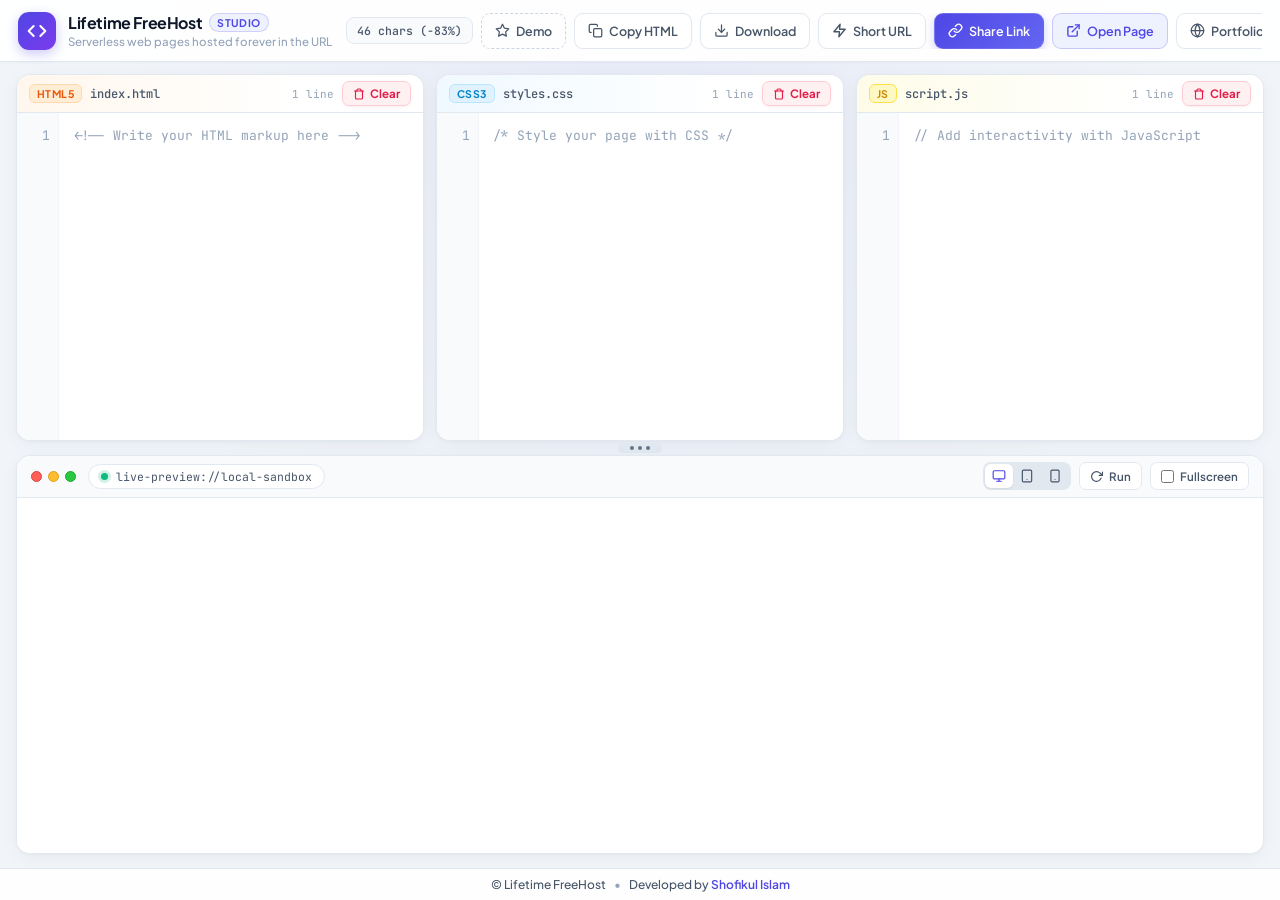
==== editor/index.html @ c0ef0c90 "first commit" ====
<!DOCTYPE html>
<html lang="en">

<head>
  <!-- Metadata -->
  <meta charset="UTF-8">
  <meta name="viewport" content="width=device-width, initial-scale=1.0, maximum-scale=5.0">
  <title>Lifetime FreeHost — Modern Code Playground</title>
  <link rel="shortcut icon" href="../favicon.ico">

  <!-- Fonts -->
  <link rel="preconnect" href="https://fonts.googleapis.com">
  <link rel="preconnect" href="https://fonts.gstatic.com" crossorigin>
  <link href="https://fonts.googleapis.com/css2?family=Plus+Jakarta+Sans:wght@400;500;600;700&family=JetBrains+Mono:wght@400;500&display=swap" rel="stylesheet">

  <!-- Styles -->
  <link rel="stylesheet" type="text/css" href="main.css">

  <!-- Scripts -->
  <script src="../b64.js" type="text/javascript"></script>
  <script src="../api.js" type="text/javascript"></script>
  <script src="editor.js" type="text/javascript"></script>
</head>

<body onload="initialize()">
  <div class="app-shell">
    <!-- Top Navigation Bar -->
    <header class="topbar">
      <div class="brand">
        <div class="brand-logo" aria-hidden="true">
          <svg width="20" height="20" viewBox="0 0 24 24" fill="none" stroke="currentColor" stroke-width="2.4" stroke-linecap="round" stroke-linejoin="round">
            <polyline points="16 18 22 12 16 6"></polyline>
            <polyline points="8 6 2 12 8 18"></polyline>
          </svg>
        </div>
        <div class="brand-info">
          <div class="brand-title-row">
            <h1>Lifetime FreeHost</h1>
            <span class="brand-badge">Studio</span>
          </div>
          <p class="brand-subtitle">Serverless web pages hosted forever in the URL</p>
        </div>
      </div>

      <!-- Segmented Tab Bar (Visible on Mobile/Tablet) -->
      <nav class="mobile-tabs" aria-label="Workspace panels">
        <button type="button" class="tab-btn active" data-tab="html" onclick="switchMobileTab('html')">
          <span class="tab-dot html-dot"></span>
          <span>HTML</span>
        </button>
        <button type="button" class="tab-btn" data-tab="css" onclick="switchMobileTab('css')">
          <span class="tab-dot css-dot"></span>
          <span>CSS</span>
        </button>
        <button type="button" class="tab-btn" data-tab="javascript" onclick="switchMobileTab('javascript')">
          <span class="tab-dot js-dot"></span>
          <span>JS</span>
        </button>
        <button type="button" class="tab-btn" data-tab="preview" onclick="switchMobileTab('preview')">
          <span class="tab-dot preview-dot"></span>
          <span>Preview</span>
        </button>
      </nav>

      <!-- Top Right Action Toolbar -->
      <div id="topright-buttons" class="toolbar-actions">
        <span class="url-counter" id="urlStats" title="Total characters in generated URL">0 chars</span>

        <button type="button" class="btn btn-ghost" onclick="loadStarterTemplate()" title="Load a sample template">
          <svg width="15" height="15" viewBox="0 0 24 24" fill="none" stroke="currentColor" stroke-width="2" stroke-linecap="round" stroke-linejoin="round">
            <polygon points="12 2 15.09 8.26 22 9.27 17 14.14 18.18 21.02 12 17.77 5.82 21.02 7 14.14 2 9.27 8.91 8.26 12 2"></polygon>
          </svg>
          <span class="btn-label">Demo</span>
        </button>

        <button type="button" class="btn btn-secondary" onclick="showCopyCodePrompt()" title="Copy compiled HTML code">
          <svg width="15" height="15" viewBox="0 0 24 24" fill="none" stroke="currentColor" stroke-width="2" stroke-linecap="round" stroke-linejoin="round">
            <rect x="9" y="9" width="13" height="13" rx="2" ry="2"></rect>
            <path d="M5 15H4a2 2 0 0 1-2-2V4a2 2 0 0 1 2-2h9a2 2 0 0 1 2 2v1"></path>
          </svg>
          <span class="btn-label">Copy HTML</span>
        </button>

        <a id="downloadLink" class="btn btn-secondary" href="" target="_blank" download="export.html" title="Download as HTML file">
          <svg width="15" height="15" viewBox="0 0 24 24" fill="none" stroke="currentColor" stroke-width="2" stroke-linecap="round" stroke-linejoin="round">
            <path d="M21 15v4a2 2 0 0 1-2 2H5a2 2 0 0 1-2-2v-4"></path>
            <polyline points="7 10 12 15 17 10"></polyline>
            <line x1="12" y1="15" x2="12" y2="3"></line>
          </svg>
          <span class="btn-label">Download</span>
        </a>

        <button type="button" class="btn btn-secondary" onclick="copyShortAliasLink()" title="Generate & copy ultra-short 5-character link (#abcde)">
          <svg width="15" height="15" viewBox="0 0 24 24" fill="none" stroke="currentColor" stroke-width="2.2" stroke-linecap="round" stroke-linejoin="round">
            <polygon points="13 2 3 14 12 14 11 22 21 10 12 10 13 2"></polygon>
          </svg>
          <span>Short URL</span>
        </button>

        <button type="button" class="btn btn-primary" onclick="copyShareLink()" title="Copy compressed portable URL to clipboard">
          <svg width="15" height="15" viewBox="0 0 24 24" fill="none" stroke="currentColor" stroke-width="2.2" stroke-linecap="round" stroke-linejoin="round">
            <path d="M10 13a5 5 0 0 0 7.54.54l3-3a5 5 0 0 0-7.07-7.07l-1.72 1.71"></path>
            <path d="M14 11a5 5 0 0 0-7.54-.54l-3 3a5 5 0 0 0 7.07 7.07l1.71-1.71"></path>
          </svg>
          <span>Share Link</span>
        </button>

        <a id="getLinkLink" class="btn btn-accent-outline" href="" target="_blank" rel="noopener" title="Open live page in new tab">
          <svg width="15" height="15" viewBox="0 0 24 24" fill="none" stroke="currentColor" stroke-width="2.2" stroke-linecap="round" stroke-linejoin="round">
            <path d="M18 13v6a2 2 0 0 1-2 2H5a2 2 0 0 1-2-2V8a2 2 0 0 1 2-2h6"></path>
            <polyline points="15 3 21 3 21 9"></polyline>
            <line x1="10" y1="14" x2="21" y2="3"></line>
          </svg>
          <span>Open Page</span>
        </a>

        <a class="btn btn-secondary hide-sm" href="https://xofikul.is-a.dev/" target="_blank" rel="noopener" title="Shofikul Islam — Portfolio">
          <svg width="15" height="15" viewBox="0 0 24 24" fill="none" stroke="currentColor" stroke-width="2" stroke-linecap="round" stroke-linejoin="round">
            <circle cx="12" cy="12" r="10"></circle>
            <line x1="2" y1="12" x2="22" y2="12"></line>
            <path d="M12 2a15.3 15.3 0 0 1 4 10 15.3 15.3 0 0 1-4 10 15.3 15.3 0 0 1-4-10 15.3 15.3 0 0 1 4-10z"></path>
          </svg>
          <span class="btn-label">Portfolio</span>
        </a>
      </div>
    </header>

    <!-- Main Bento Workspace -->
    <main class="workspace" id="workspace">
      <!-- Top row of code entry boxes -->
      <section id="textboxes" class="editors-grid" onkeyup="update()" oninput="update()">
        <!-- HTML Card -->
        <div class="editor-card active" data-pane="html">
          <div class="card-header html-header">
            <div class="card-title">
              <span class="lang-pill html-pill">HTML5</span>
              <span class="file-name">index.html</span>
            </div>
            <div class="card-meta">
              <span class="line-info" id="htmlLines">1 line</span>
              <button type="button" class="mini-clear-btn" onclick="clearPane('html')" title="Clear HTML code">
                <svg width="12" height="12" viewBox="0 0 24 24" fill="none" stroke="currentColor" stroke-width="2.3" stroke-linecap="round" stroke-linejoin="round">
                  <polyline points="3 6 5 6 21 6"></polyline>
                  <path d="M19 6v14a2 2 0 0 1-2 2H7a2 2 0 0 1-2-2V6m3 0V4a2 2 0 0 1 2-2h4a2 2 0 0 1 2 2v2"></path>
                </svg>
                <span>Clear</span>
              </button>
            </div>
          </div>
          <div class="code-area">
            <div class="line-numbers" id="htmlGutter" aria-hidden="true">1</div>
            <textarea id="html" placeholder="<!-- Write your HTML markup here -->" rows="9" spellcheck="false" autocapitalize="off" autocomplete="off" autocorrect="off"></textarea>
          </div>
        </div>

        <!-- CSS Card -->
        <div class="editor-card" data-pane="css">
          <div class="card-header css-header">
            <div class="card-title">
              <span class="lang-pill css-pill">CSS3</span>
              <span class="file-name">styles.css</span>
            </div>
            <div class="card-meta">
              <span class="line-info" id="cssLines">1 line</span>
              <button type="button" class="mini-clear-btn" onclick="clearPane('css')" title="Clear CSS code">
                <svg width="12" height="12" viewBox="0 0 24 24" fill="none" stroke="currentColor" stroke-width="2.3" stroke-linecap="round" stroke-linejoin="round">
                  <polyline points="3 6 5 6 21 6"></polyline>
                  <path d="M19 6v14a2 2 0 0 1-2 2H7a2 2 0 0 1-2-2V6m3 0V4a2 2 0 0 1 2-2h4a2 2 0 0 1 2 2v2"></path>
                </svg>
                <span>Clear</span>
              </button>
            </div>
          </div>
          <div class="code-area">
            <div class="line-numbers" id="cssGutter" aria-hidden="true">1</div>
            <textarea id="css" placeholder="/* Style your page with CSS */" rows="9" spellcheck="false" autocapitalize="off" autocomplete="off" autocorrect="off"></textarea>
          </div>
        </div>

        <!-- JavaScript Card -->
        <div class="editor-card" data-pane="javascript">
          <div class="card-header js-header">
            <div class="card-title">
              <span class="lang-pill js-pill">JS</span>
              <span class="file-name">script.js</span>
            </div>
            <div class="card-meta">
              <span class="line-info" id="jsLines">1 line</span>
              <button type="button" class="mini-clear-btn" onclick="clearPane('javascript')" title="Clear JavaScript code">
                <svg width="12" height="12" viewBox="0 0 24 24" fill="none" stroke="currentColor" stroke-width="2.3" stroke-linecap="round" stroke-linejoin="round">
                  <polyline points="3 6 5 6 21 6"></polyline>
                  <path d="M19 6v14a2 2 0 0 1-2 2H7a2 2 0 0 1-2-2V6m3 0V4a2 2 0 0 1 2-2h4a2 2 0 0 1 2 2v2"></path>
                </svg>
                <span>Clear</span>
              </button>
            </div>
          </div>
          <div class="code-area">
            <div class="line-numbers" id="jsGutter" aria-hidden="true">1</div>
            <textarea id="javascript" placeholder="// Add interactivity with JavaScript" rows="9" spellcheck="false" autocapitalize="off" autocomplete="off" autocorrect="off"></textarea>
          </div>
        </div>
      </section>

      <!-- Draggable Split Divider -->
      <div class="resizer" id="dragResizer" title="Drag to adjust editor & preview height">
        <div class="resizer-grip">
          <span></span><span></span><span></span>
        </div>
      </div>

      <!-- Browser-Style Live Preview Card -->
      <section class="preview-card" id="previewSection" data-pane="preview">
        <div class="browser-toolbar">
          <div class="browser-left">
            <div class="window-dots" aria-hidden="true">
              <span class="dot dot-close"></span>
              <span class="dot dot-min"></span>
              <span class="dot dot-max"></span>
            </div>
            <div class="address-bar">
              <span class="live-pulse"></span>
              <span class="address-text">live-preview://local-sandbox</span>
            </div>
          </div>

          <!-- Responsive Viewport Presets + Zen Toggle -->
          <div id="bottomleft-buttons" class="browser-actions">
            <div class="viewport-group" role="group" aria-label="Preview size">
              <button type="button" class="vp-btn active" data-vp="100%" onclick="setPreviewWidth('100%', this)" title="Full Desktop Width">
                <svg width="14" height="14" viewBox="0 0 24 24" fill="none" stroke="currentColor" stroke-width="2" stroke-linecap="round" stroke-linejoin="round">
                  <rect x="2" y="3" width="20" height="14" rx="2" ry="2"></rect>
                  <line x1="8" y1="21" x2="16" y2="21"></line>
                  <line x1="12" y1="17" x2="12" y2="21"></line>
                </svg>
              </button>
              <button type="button" class="vp-btn" data-vp="768px" onclick="setPreviewWidth('768px', this)" title="Tablet Width (768px)">
                <svg width="14" height="14" viewBox="0 0 24 24" fill="none" stroke="currentColor" stroke-width="2" stroke-linecap="round" stroke-linejoin="round">
                  <rect x="4" y="2" width="16" height="20" rx="2" ry="2"></rect>
                  <line x1="12" y1="18" x2="12.01" y2="18"></line>
                </svg>
              </button>
              <button type="button" class="vp-btn" data-vp="390px" onclick="setPreviewWidth('390px', this)" title="Mobile Width (390px)">
                <svg width="14" height="14" viewBox="0 0 24 24" fill="none" stroke="currentColor" stroke-width="2" stroke-linecap="round" stroke-linejoin="round">
                  <rect x="5" y="2" width="14" height="20" rx="2" ry="2"></rect>
                  <line x1="12" y1="18" x2="12.01" y2="18"></line>
                </svg>
              </button>
            </div>

            <button type="button" class="preview-ctrl-btn" onclick="update()" title="Reload Preview">
              <svg width="13" height="13" viewBox="0 0 24 24" fill="none" stroke="currentColor" stroke-width="2.2" stroke-linecap="round" stroke-linejoin="round">
                <polyline points="23 4 23 10 17 10"></polyline>
                <path d="M20.49 15a9 9 0 1 1-2.12-9.36L23 10"></path>
              </svg>
              <span>Run</span>
            </button>

            <label for="hide" class="zen-pill" title="Expand preview to full screen">
              <input type="checkbox" id="hide" onclick="hideButtons(this)" />
              <span>Fullscreen</span>
            </label>
          </div>
        </div>

        <div class="iframe-stage" id="iframeStage">
          <iframe id="previewFrame" title="Live Page Preview"></iframe>
        </div>
      </section>
    </main>

    <!-- Footer -->
    <footer class="app-footer">
      <span>&copy; Lifetime FreeHost</span>
      <span class="footer-dot">&bull;</span>
      <span>Developed by <a href="https://xofikul.is-a.dev/" target="_blank" rel="noopener">Shofikul Islam</a></span>
    </footer>
  </div>

  <!-- Toast Notification -->
  <div id="toast" class="toast" role="status" aria-live="polite"></div>
</body>

</html>
---- editor/main.css ----
:root {
  --bg-canvas: #f1f5f9;
  --bg-surface: #ffffff;
  --bg-subtle: #f8fafc;
  --bg-gutter: #f8fafc;
  --border-light: #e2e8f0;
  --border-hover: #cbd5e1;
  --text-main: #0f172a;
  --text-secondary: #475569;
  --text-muted: #94a3b8;
  --accent: #4f46e5;
  --accent-hover: #4338ca;
  --accent-soft: #eef2ff;
  --html-accent: #ea580c;
  --html-bg: #fff7ed;
  --html-border: #fed7aa;
  --css-accent: #0284c7;
  --css-bg: #f0f9ff;
  --css-border: #bae6fd;
  --js-accent: #ca8a04;
  --js-bg: #fefce8;
  --js-border: #fde047;
  --preview-accent: #10b981;
  --shadow-card: 0 4px 20px -2px rgba(15, 23, 42, 0.05), 0 1px 3px rgba(15, 23, 42, 0.03);
  --shadow-focus: 0 0 0 3px rgba(79, 70, 229, 0.14);
  --radius-card: 14px;
  --font-sans: 'Plus Jakarta Sans', -apple-system, BlinkMacSystemFont, 'Segoe UI', Roboto, sans-serif;
  --font-mono: 'JetBrains Mono', ui-monospace, SFMono-Regular, Menlo, Monaco, Consolas, monospace;
}

* {
  margin: 0;
  padding: 0;
  box-sizing: border-box;
}

html,
body {
  height: 100%;
  width: 100%;
  overflow: hidden;
  background-color: var(--bg-canvas);
  background-image: radial-gradient(at 50% 0%, rgba(79, 70, 229, 0.06) 0px, transparent 60%);
  color: var(--text-main);
  font-family: var(--font-sans);
  -webkit-font-smoothing: antialiased;
}

.app-shell {
  display: flex;
  flex-direction: column;
  height: 100dvh;
  width: 100%;
}

/* ==========================================================================
   Top Navigation Bar
   ========================================================================== */

.topbar {
  display: flex;
  align-items: center;
  justify-content: space-between;
  gap: 14px;
  padding: 10px 18px;
  min-height: 62px;
  background: rgba(255, 255, 255, 0.92);
  backdrop-filter: blur(12px);
  -webkit-backdrop-filter: blur(12px);
  border-bottom: 1px solid var(--border-light);
  box-shadow: 0 1px 2px rgba(15, 23, 42, 0.03);
  z-index: 30;
}

.brand {
  display: flex;
  align-items: center;
  gap: 12px;
  flex-shrink: 0;
}

.brand-logo {
  display: flex;
  align-items: center;
  justify-content: center;
  width: 38px;
  height: 38px;
  border-radius: 11px;
  background: linear-gradient(135deg, #4f46e5 0%, #7c3aed 100%);
  color: #ffffff;
  box-shadow: 0 4px 12px rgba(79, 70, 229, 0.28);
}

.brand-info {
  display: flex;
  flex-direction: column;
  gap: 1px;
}

.brand-title-row {
  display: flex;
  align-items: center;
  gap: 7px;
}

.brand-title-row h1 {
  font-size: 16px;
  font-weight: 700;
  letter-spacing: -0.025em;
  color: var(--text-main);
}

.brand-badge {
  font-size: 10.5px;
  font-weight: 700;
  text-transform: uppercase;
  letter-spacing: 0.04em;
  padding: 2px 7px;
  border-radius: 999px;
  background: var(--accent-soft);
  color: var(--accent);
  border: 1px solid rgba(79, 70, 229, 0.2);
}

.brand-subtitle {
  font-size: 11.5px;
  color: var(--text-muted);
  font-weight: 500;
}

/* Mobile Segmented Tab Bar */
.mobile-tabs {
  display: none;
  align-items: center;
  gap: 4px;
  background: #e2e8f0;
  padding: 4px;
  border-radius: 11px;
}

.tab-btn {
  display: inline-flex;
  align-items: center;
  justify-content: center;
  gap: 6px;
  padding: 6px 12px;
  font-family: var(--font-sans);
  font-size: 12.5px;
  font-weight: 600;
  color: var(--text-secondary);
  background: transparent;
  border: none;
  border-radius: 8px;
  cursor: pointer;
  transition: all 0.18s ease;
}

.tab-btn.active {
  background: #ffffff;
  color: var(--text-main);
  box-shadow: 0 2px 6px rgba(15, 23, 42, 0.08);
}

.tab-dot {
  width: 8px;
  height: 8px;
  border-radius: 50%;
}

.html-dot { background: var(--html-accent); }
.css-dot { background: var(--css-accent); }
.js-dot { background: var(--js-accent); }
.preview-dot { background: var(--preview-accent); }

/* Action Buttons */
.toolbar-actions {
  display: flex;
  align-items: center;
  gap: 8px;
  overflow-x: auto;
  scrollbar-width: none;
}

.toolbar-actions::-webkit-scrollbar {
  display: none;
}

.url-counter {
  font-family: var(--font-mono);
  font-size: 11.5px;
  font-weight: 500;
  color: var(--text-secondary);
  background: var(--bg-subtle);
  padding: 5px 10px;
  border-radius: 8px;
  border: 1px solid var(--border-light);
  white-space: nowrap;
}

.btn {
  display: inline-flex;
  align-items: center;
  justify-content: center;
  gap: 6px;
  height: 36px;
  padding: 0 13px;
  font-family: var(--font-sans);
  font-size: 12.5px;
  font-weight: 600;
  border-radius: 9px;
  text-decoration: none;
  cursor: pointer;
  white-space: nowrap;
  transition: all 0.16s ease;
  user-select: none;
}

.btn:active {
  transform: translateY(1px);
}

.btn-ghost {
  background: transparent;
  color: var(--text-secondary);
  border: 1px dashed var(--border-hover);
}

.btn-ghost:hover {
  background: var(--bg-subtle);
  color: var(--text-main);
  border-style: solid;
}

.btn-secondary {
  background: #ffffff;
  color: var(--text-secondary);
  border: 1px solid var(--border-light);
  box-shadow: 0 1px 2px rgba(15, 23, 42, 0.03);
}

.btn-secondary:hover {
  background: var(--bg-subtle);
  color: var(--text-main);
  border-color: var(--border-hover);
}

.btn-primary {
  background: linear-gradient(135deg, #4f46e5 0%, #6366f1 100%);
  color: #ffffff;
  border: 1px solid rgba(255, 255, 255, 0.15);
  box-shadow: 0 3px 10px rgba(79, 70, 229, 0.25);
}

.btn-primary:hover {
  background: linear-gradient(135deg, #4338ca 0%, #4f46e5 100%);
  box-shadow: 0 4px 14px rgba(79, 70, 229, 0.35);
}

.btn-accent-outline {
  background: var(--accent-soft);
  color: var(--accent);
  border: 1px solid rgba(79, 70, 229, 0.25);
}

.btn-accent-outline:hover {
  background: #e0e7ff;
  border-color: rgba(79, 70, 229, 0.4);
}

.btn-icon {
  width: 36px;
  padding: 0;
  background: #ffffff;
  color: var(--text-secondary);
  border: 1px solid var(--border-light);
}

.btn-icon:hover {
  color: var(--text-main);
  background: var(--bg-subtle);
}

/* ==========================================================================
   Main Bento Workspace & Editor Cards
   ========================================================================== */

.workspace {
  flex: 1;
  display: flex;
  flex-direction: column;
  padding: 12px 16px 14px;
  min-height: 0;
  gap: 0;
}

#textboxes.editors-grid {
  height: 47%;
  min-height: 150px;
  width: 100%;
  display: grid;
  grid-template-columns: repeat(3, minmax(0, 1fr));
  gap: 12px;
}

.editor-card {
  display: flex;
  flex-direction: column;
  min-width: 0;
  min-height: 0;
  background: var(--bg-surface);
  border: 1px solid var(--border-light);
  border-radius: var(--radius-card);
  box-shadow: var(--shadow-card);
  overflow: hidden;
  transition: border-color 0.18s ease, box-shadow 0.18s ease;
}

.editor-card:focus-within {
  border-color: #818cf8;
  box-shadow: var(--shadow-focus), var(--shadow-card);
}

.card-header {
  display: flex;
  align-items: center;
  justify-content: space-between;
  padding: 0 12px;
  height: 38px;
  min-height: 38px;
  border-bottom: 1px solid var(--border-light);
  user-select: none;
}

.html-header {
  background: linear-gradient(to right, var(--html-bg), #ffffff 70%);
}

.css-header {
  background: linear-gradient(to right, var(--css-bg), #ffffff 70%);
}

.js-header {
  background: linear-gradient(to right, var(--js-bg), #ffffff 70%);
}

.card-title {
  display: flex;
  align-items: center;
  gap: 8px;
}

.lang-pill {
  font-size: 10.5px;
  font-weight: 700;
  letter-spacing: 0.04em;
  padding: 2px 7px;
  border-radius: 6px;
}

.html-pill {
  background: #ffedd5;
  color: var(--html-accent);
  border: 1px solid var(--html-border);
}

.css-pill {
  background: #e0f2fe;
  color: var(--css-accent);
  border: 1px solid var(--css-border);
}

.js-pill {
  background: #fef9c3;
  color: var(--js-accent);
  border: 1px solid var(--js-border);
}

.file-name {
  font-family: var(--font-mono);
  font-size: 12px;
  font-weight: 500;
  color: var(--text-secondary);
}

.card-meta {
  display: flex;
  align-items: center;
  gap: 8px;
}

.line-info {
  font-family: var(--font-mono);
  font-size: 11px;
  color: var(--text-muted);
}

.mini-clear-btn {
  display: inline-flex;
  align-items: center;
  gap: 5px;
  font-family: var(--font-sans);
  font-size: 11.5px;
  font-weight: 700;
  color: #e11d48;
  background: #fff1f2;
  border: 1px solid #fecdd3;
  padding: 4px 10px;
  border-radius: 7px;
  cursor: pointer;
  box-shadow: 0 1px 2px rgba(225, 29, 72, 0.08);
  transition: all 0.16s ease;
}

.mini-clear-btn:hover {
  color: #ffffff;
  background: #e11d48;
  border-color: #be123c;
  box-shadow: 0 3px 10px rgba(225, 29, 72, 0.28);
  transform: translateY(-1px);
}

.mini-clear-btn:active {
  transform: translateY(0);
}

.code-area {
  flex: 1;
  display: flex;
  min-height: 0;
  overflow: hidden;
  background: #ffffff;
}

.line-numbers {
  width: 42px;
  padding: 12px 8px 12px 0;
  text-align: right;
  font-family: var(--font-mono);
  font-size: 13px;
  line-height: 1.65;
  color: #94a3b8;
  background: var(--bg-gutter);
  border-right: 1px solid #f1f5f9;
  user-select: none;
  overflow: hidden;
  white-space: pre;
}

textarea {
  flex: 1;
  width: 100%;
  height: 100%;
  resize: none;
  border: none;
  outline: none;
  padding: 12px 14px;
  background: #ffffff;
  color: #1e293b;
  font-family: var(--font-mono);
  font-size: 13px;
  line-height: 1.65;
  tab-size: 2;
  overflow: auto;
  white-space: pre;
}

textarea::placeholder {
  color: #94a3b8;
}

/* Light Scrollbars */
textarea::-webkit-scrollbar {
  width: 8px;
  height: 8px;
}

textarea::-webkit-scrollbar-track {
  background: transparent;
}

textarea::-webkit-scrollbar-thumb {
  background: #cbd5e1;
  border-radius: 999px;
}

textarea::-webkit-scrollbar-thumb:hover {
  background: #94a3b8;
}

/* ==========================================================================
   Draggable Resizer Handle
   ========================================================================== */

.resizer {
  height: 14px;
  display: flex;
  align-items: center;
  justify-content: center;
  cursor: row-resize;
  flex-shrink: 0;
  user-select: none;
}

.resizer-grip {
  display: flex;
  align-items: center;
  gap: 4px;
  padding: 3px 12px;
  border-radius: 999px;
  background: #e2e8f0;
  transition: background 0.15s ease, transform 0.15s ease;
}

.resizer-grip span {
  width: 4px;
  height: 4px;
  border-radius: 50%;
  background: #64748b;
}

.resizer:hover .resizer-grip,
.resizer.dragging .resizer-grip {
  background: #c7d2fe;
  transform: scaleX(1.1);
}

.resizer:hover .resizer-grip span,
.resizer.dragging .resizer-grip span {
  background: var(--accent);
}

/* ==========================================================================
   Browser-Style Live Preview Card
   ========================================================================== */

.preview-card {
  flex: 1;
  display: flex;
  flex-direction: column;
  min-height: 140px;
  background: var(--bg-surface);
  border: 1px solid var(--border-light);
  border-radius: var(--radius-card);
  box-shadow: var(--shadow-card);
  overflow: hidden;
}

.browser-toolbar {
  display: flex;
  align-items: center;
  justify-content: space-between;
  gap: 12px;
  padding: 0 14px;
  height: 42px;
  min-height: 42px;
  background: var(--bg-subtle);
  border-bottom: 1px solid var(--border-light);
  user-select: none;
}

.browser-left {
  display: flex;
  align-items: center;
  gap: 12px;
  min-width: 0;
}

.window-dots {
  display: flex;
  align-items: center;
  gap: 6px;
  flex-shrink: 0;
}

.dot {
  width: 11px;
  height: 11px;
  border-radius: 50%;
}

.dot-close { background: #ff5f57; border: 1px solid #e0443e; }
.dot-min { background: #febc2e; border: 1px solid #dea123; }
.dot-max { background: #28c840; border: 1px solid #1aab29; }

.address-bar {
  display: flex;
  align-items: center;
  gap: 8px;
  padding: 4px 12px;
  background: #ffffff;
  border: 1px solid var(--border-light);
  border-radius: 999px;
  font-family: var(--font-mono);
  font-size: 11.5px;
  color: var(--text-secondary);
  overflow: hidden;
  text-overflow: ellipsis;
  white-space: nowrap;
}

.live-pulse {
  width: 7px;
  height: 7px;
  border-radius: 50%;
  background: var(--preview-accent);
  box-shadow: 0 0 0 3px rgba(16, 185, 129, 0.2);
  flex-shrink: 0;
}

.browser-actions {
  display: flex;
  align-items: center;
  gap: 8px;
}

.viewport-group {
  display: inline-flex;
  align-items: center;
  background: #e2e8f0;
  padding: 2px;
  border-radius: 8px;
}

.vp-btn {
  display: inline-flex;
  align-items: center;
  justify-content: center;
  width: 28px;
  height: 24px;
  border: none;
  background: transparent;
  color: var(--text-secondary);
  border-radius: 6px;
  cursor: pointer;
  transition: all 0.15s ease;
}

.vp-btn:hover {
  color: var(--text-main);
}

.vp-btn.active {
  background: #ffffff;
  color: var(--accent);
  box-shadow: 0 1px 2px rgba(15, 23, 42, 0.08);
}

.preview-ctrl-btn,
.zen-pill {
  display: inline-flex;
  align-items: center;
  gap: 6px;
  height: 28px;
  padding: 0 10px;
  font-family: var(--font-sans);
  font-size: 11.5px;
  font-weight: 600;
  color: var(--text-secondary);
  background: #ffffff;
  border: 1px solid var(--border-light);
  border-radius: 7px;
  cursor: pointer;
  transition: all 0.15s ease;
}

.preview-ctrl-btn:hover,
.zen-pill:hover {
  color: var(--text-main);
  border-color: var(--border-hover);
  background: #f8fafc;
}

.zen-pill input[type="checkbox"] {
  accent-color: var(--accent);
  cursor: pointer;
}

.iframe-stage {
  flex: 1;
  display: flex;
  justify-content: center;
  width: 100%;
  height: 100%;
  background: #e2e8f0;
  overflow: auto;
  transition: background 0.2s ease;
}

.iframe-stage.full-bleed {
  background: #ffffff;
}

iframe {
  width: 100%;
  height: 100%;
  border: none;
  display: block;
  background: #ffffff;
  box-shadow: 0 0 24px rgba(15, 23, 42, 0.08);
  transition: width 0.22s cubic-bezier(0.16, 1, 0.3, 1);
}

/* ==========================================================================
   Fullscreen / Zen Mode
   ========================================================================== */

body.zen-mode #textboxes,
body.zen-mode #dragResizer {
  display: none !important;
}

body.zen-mode .preview-card {
  height: 100% !important;
  flex: 1 !important;
}

/* ==========================================================================
   Footer
   ========================================================================== */

.app-footer {
  display: flex;
  align-items: center;
  justify-content: center;
  gap: 8px;
  padding: 8px 16px;
  background: rgba(255, 255, 255, 0.9);
  border-top: 1px solid var(--border-light);
  font-size: 12px;
  font-weight: 500;
  color: var(--text-secondary);
  flex-shrink: 0;
}

.app-footer a {
  color: var(--accent);
  font-weight: 600;
  text-decoration: none;
  transition: color 0.15s ease;
}

.app-footer a:hover {
  color: var(--accent-hover);
  text-decoration: underline;
}

.footer-dot {
  color: var(--text-muted);
}

/* ==========================================================================
   Toast Notification
   ========================================================================== */

.toast {
  position: fixed;
  bottom: 20px;
  right: 20px;
  padding: 11px 18px;
  background: #0f172a;
  color: #ffffff;
  border-radius: 10px;
  font-size: 13px;
  font-weight: 600;
  box-shadow: 0 12px 28px rgba(15, 23, 42, 0.22);
  opacity: 0;
  transform: translateY(10px);
  pointer-events: none;
  transition: opacity 0.2s ease, transform 0.2s ease;
  z-index: 100;
}

.toast.visible {
  opacity: 1;
  transform: translateY(0);
}

/* ==========================================================================
   Responsive Design (Tablet & Mobile)
   ========================================================================== */

@media (max-width: 960px) {
  .topbar {
    flex-wrap: wrap;
    padding: 10px 12px;
    gap: 10px;
  }

  .brand-subtitle,
  .url-counter,
  .hide-sm,
  .viewport-group {
    display: none;
  }

  .mobile-tabs {
    display: flex;
    order: 3;
    width: 100%;
  }

  .tab-btn {
    flex: 1;
    padding: 7px 6px;
  }

  .toolbar-actions {
    margin-left: auto;
    gap: 6px;
  }

  .btn {
    height: 34px;
    padding: 0 10px;
    font-size: 12px;
  }

  .btn-label {
    display: none;
  }

  .workspace {
    padding: 10px;
  }

  .resizer {
    display: none;
  }

  #textboxes.editors-grid {
    display: flex;
    flex-direction: column;
    height: 100% !important;
    flex: 1;
  }

  .editor-card {
    display: none;
    flex: 1;
    height: 100%;
  }

  .editor-card.active {
    display: flex;
  }

  .preview-card {
    display: none;
    height: 100% !important;
    flex: 1;
  }

  .preview-card.active {
    display: flex;
  }
}

@media (max-width: 480px) {
  .brand-logo {
    width: 32px;
    height: 32px;
    border-radius: 9px;
  }

  .brand-title-row h1 {
    font-size: 14.5px;
  }

  .brand-badge {
    display: none;
  }

  .address-bar {
    display: none;
  }

  .workspace {
    padding: 8px;
  }
}
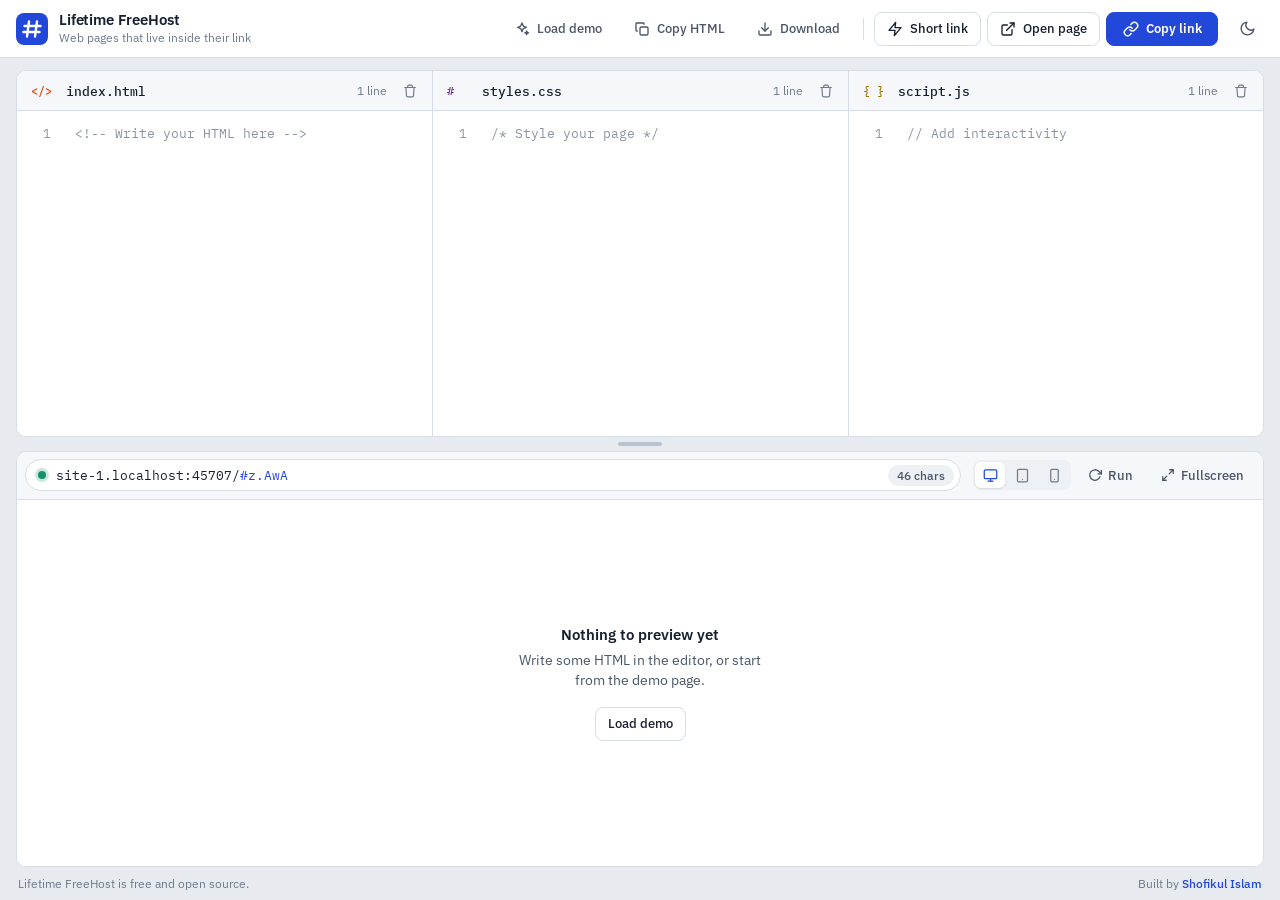
==== commit 47777b41: "Redesign editor UI: syntax highlighting, dark theme, live link bar - Add a tiny dependency-free HTML" ====
--- a/editor/index.html
+++ b/editor/index.html
@@ -1,17 +1,32 @@
 <!DOCTYPE html>
-<html lang="en">
+<html lang="en" data-theme="light">
 
 <head>
   <!-- Metadata -->
   <meta charset="UTF-8">
-  <meta name="viewport" content="width=device-width, initial-scale=1.0, maximum-scale=5.0">
-  <title>Lifetime FreeHost — Modern Code Playground</title>
+  <meta name="viewport" content="width=device-width, initial-scale=1.0, maximum-scale=5.0, viewport-fit=cover">
+  <meta name="description" content="Write HTML, CSS and JavaScript, then share the whole page as a single link. No server, no database.">
+  <meta name="theme-color" content="#ffffff" media="(prefers-color-scheme: light)">
+  <meta name="theme-color" content="#18212f" media="(prefers-color-scheme: dark)">
+  <title>Lifetime FreeHost — Pages that live in their link</title>
   <link rel="shortcut icon" href="../favicon.ico">
+
+  <!-- Apply the saved theme before first paint to avoid a flash -->
+  <script>
+    (function () {
+      var theme = "light";
+      try {
+        theme = localStorage.getItem("lfh_theme") ||
+          (window.matchMedia && matchMedia("(prefers-color-scheme: dark)").matches ? "dark" : "light");
+      } catch (e) {}
+      document.documentElement.setAttribute("data-theme", theme);
+    })();
+  </script>
 
   <!-- Fonts -->
   <link rel="preconnect" href="https://fonts.googleapis.com">
   <link rel="preconnect" href="https://fonts.gstatic.com" crossorigin>
-  <link href="https://fonts.googleapis.com/css2?family=Plus+Jakarta+Sans:wght@400;500;600;700&family=JetBrains+Mono:wght@400;500&display=swap" rel="stylesheet">
+  <link href="https://fonts.googleapis.com/css2?family=IBM+Plex+Mono:ital,wght@0,400;0,500;1,400&family=IBM+Plex+Sans:wght@400;500;600&display=swap" rel="stylesheet">
 
   <!-- Styles -->
   <link rel="stylesheet" type="text/css" href="main.css">
@@ -19,265 +34,262 @@
   <!-- Scripts -->
   <script src="../b64.js" type="text/javascript"></script>
   <script src="../api.js" type="text/javascript"></script>
+  <script src="syntax.js" type="text/javascript"></script>
   <script src="editor.js" type="text/javascript"></script>
 </head>
 
 <body onload="initialize()">
   <div class="app-shell">
-    <!-- Top Navigation Bar -->
+    <!-- Top bar -->
     <header class="topbar">
       <div class="brand">
-        <div class="brand-logo" aria-hidden="true">
-          <svg width="20" height="20" viewBox="0 0 24 24" fill="none" stroke="currentColor" stroke-width="2.4" stroke-linecap="round" stroke-linejoin="round">
-            <polyline points="16 18 22 12 16 6"></polyline>
-            <polyline points="8 6 2 12 8 18"></polyline>
-          </svg>
-        </div>
-        <div class="brand-info">
-          <div class="brand-title-row">
-            <h1>Lifetime FreeHost</h1>
-            <span class="brand-badge">Studio</span>
-          </div>
-          <p class="brand-subtitle">Serverless web pages hosted forever in the URL</p>
-        </div>
+        <svg class="brand-mark" width="32" height="32" viewBox="0 0 32 32" aria-hidden="true">
+          <rect width="32" height="32" rx="8" class="brand-mark-bg"></rect>
+          <path d="M13 8.5 11 23.5M21 8.5 19 23.5M8.5 13h16M7.5 19h16" class="brand-mark-hash"></path>
+        </svg>
+        <span class="brand-text">
+          <span class="brand-name">Lifetime FreeHost</span>
+          <span class="brand-tagline">Web pages that live inside their link</span>
+        </span>
       </div>
 
-      <!-- Segmented Tab Bar (Visible on Mobile/Tablet) -->
+      <!-- Actions (top bar on desktop, bottom bar on phones) -->
+      <div class="toolbar" id="topright-buttons">
+        <div class="tool-group">
+          <button type="button" class="btn btn-quiet" onclick="loadStarterTemplate()" title="Load demo" aria-label="Load demo">
+            <svg width="16" height="16" viewBox="0 0 24 24" fill="none" stroke="currentColor" stroke-width="2" stroke-linecap="round" stroke-linejoin="round" aria-hidden="true">
+              <path d="M12 3l1.9 4.6L18.5 9.5l-4.6 1.9L12 16l-1.9-4.6L5.5 9.5l4.6-1.9z"></path>
+              <path d="M19 15l.8 1.9 1.9.8-1.9.8L19 20.4l-.8-1.9-1.9-.8 1.9-.8z"></path>
+            </svg>
+            <span class="btn-label">Load demo</span>
+          </button>
+
+          <button type="button" class="btn btn-quiet" onclick="showCopyCodePrompt(this)" title="Copy HTML" aria-label="Copy HTML">
+            <svg width="16" height="16" viewBox="0 0 24 24" fill="none" stroke="currentColor" stroke-width="2" stroke-linecap="round" stroke-linejoin="round" aria-hidden="true">
+              <rect x="9" y="9" width="12" height="12" rx="2"></rect>
+              <path d="M5 15H4a1 1 0 0 1-1-1V4a1 1 0 0 1 1-1h10a1 1 0 0 1 1 1v1"></path>
+            </svg>
+            <span class="btn-label">Copy HTML</span>
+          </button>
+
+          <a id="downloadLink" class="btn btn-quiet" href="" target="_blank" download="export.html" title="Download as export.html" aria-label="Download HTML file">
+            <svg width="16" height="16" viewBox="0 0 24 24" fill="none" stroke="currentColor" stroke-width="2" stroke-linecap="round" stroke-linejoin="round" aria-hidden="true">
+              <path d="M21 15v4a2 2 0 0 1-2 2H5a2 2 0 0 1-2-2v-4"></path>
+              <polyline points="7 10 12 15 17 10"></polyline>
+              <line x1="12" y1="15" x2="12" y2="3"></line>
+            </svg>
+            <span class="btn-label">Download</span>
+          </a>
+        </div>
+
+        <span class="tool-divider" aria-hidden="true"></span>
+
+        <div class="tool-group">
+          <button type="button" class="btn btn-outline" onclick="copyShortAliasLink(this)" title="Copy a 5-character link. It only opens in this browser." aria-label="Copy short link">
+            <svg width="16" height="16" viewBox="0 0 24 24" fill="none" stroke="currentColor" stroke-width="2" stroke-linecap="round" stroke-linejoin="round" aria-hidden="true">
+              <polygon points="13 2 3 14 12 14 11 22 21 10 12 10 13 2"></polygon>
+            </svg>
+            <span class="btn-label">Short link</span>
+          </button>
+
+          <a id="getLinkLink" class="btn btn-outline" href="" target="_blank" rel="noopener" title="Open the page in a new tab" aria-label="Open page">
+            <svg width="16" height="16" viewBox="0 0 24 24" fill="none" stroke="currentColor" stroke-width="2" stroke-linecap="round" stroke-linejoin="round" aria-hidden="true">
+              <path d="M18 13v6a2 2 0 0 1-2 2H5a2 2 0 0 1-2-2V8a2 2 0 0 1 2-2h6"></path>
+              <polyline points="15 3 21 3 21 9"></polyline>
+              <line x1="10" y1="14" x2="21" y2="3"></line>
+            </svg>
+            <span class="btn-label">Open page</span>
+          </a>
+
+          <button type="button" class="btn btn-primary" onclick="copyShareLink(this)" title="Copy the full link to this page">
+            <svg width="16" height="16" viewBox="0 0 24 24" fill="none" stroke="currentColor" stroke-width="2.2" stroke-linecap="round" stroke-linejoin="round" aria-hidden="true">
+              <path d="M10 13a5 5 0 0 0 7.54.54l3-3a5 5 0 0 0-7.07-7.07l-1.72 1.71"></path>
+              <path d="M14 11a5 5 0 0 0-7.54-.54l-3 3a5 5 0 0 0 7.07 7.07l1.71-1.71"></path>
+            </svg>
+            <span class="btn-text">Copy link</span>
+          </button>
+        </div>
+      </div>
+
+      <button type="button" class="btn btn-quiet btn-icon theme-toggle" id="themeToggle" onclick="toggleTheme()" title="Switch theme" aria-label="Switch to dark theme">
+        <svg class="icon-moon" width="17" height="17" viewBox="0 0 24 24" fill="none" stroke="currentColor" stroke-width="2" stroke-linecap="round" stroke-linejoin="round" aria-hidden="true">
+          <path d="M21 12.79A9 9 0 1 1 11.21 3 7 7 0 0 0 21 12.79z"></path>
+        </svg>
+        <svg class="icon-sun" width="17" height="17" viewBox="0 0 24 24" fill="none" stroke="currentColor" stroke-width="2" stroke-linecap="round" stroke-linejoin="round" aria-hidden="true">
+          <circle cx="12" cy="12" r="4.5"></circle>
+          <path d="M12 2v2M12 20v2M4.93 4.93l1.41 1.41M17.66 17.66l1.41 1.41M2 12h2M20 12h2M4.93 19.07l1.41-1.41M17.66 6.34l1.41-1.41"></path>
+        </svg>
+      </button>
+
+      <!-- Panel switcher (tablets and phones) -->
       <nav class="mobile-tabs" aria-label="Workspace panels">
-        <button type="button" class="tab-btn active" data-tab="html" onclick="switchMobileTab('html')">
-          <span class="tab-dot html-dot"></span>
-          <span>HTML</span>
-        </button>
-        <button type="button" class="tab-btn" data-tab="css" onclick="switchMobileTab('css')">
-          <span class="tab-dot css-dot"></span>
-          <span>CSS</span>
-        </button>
-        <button type="button" class="tab-btn" data-tab="javascript" onclick="switchMobileTab('javascript')">
-          <span class="tab-dot js-dot"></span>
-          <span>JS</span>
-        </button>
-        <button type="button" class="tab-btn" data-tab="preview" onclick="switchMobileTab('preview')">
-          <span class="tab-dot preview-dot"></span>
-          <span>Preview</span>
+        <button type="button" class="tab-btn active" aria-pressed="true" data-tab="html" onclick="switchMobileTab('html')">
+          <span class="tab-dot" style="--lang: var(--html)"></span>HTML
+        </button>
+        <button type="button" class="tab-btn" aria-pressed="false" data-tab="css" onclick="switchMobileTab('css')">
+          <span class="tab-dot" style="--lang: var(--css)"></span>CSS
+        </button>
+        <button type="button" class="tab-btn" aria-pressed="false" data-tab="javascript" onclick="switchMobileTab('javascript')">
+          <span class="tab-dot" style="--lang: var(--js)"></span>JS
+        </button>
+        <button type="button" class="tab-btn" aria-pressed="false" data-tab="preview" onclick="switchMobileTab('preview')">
+          <span class="tab-dot" style="--lang: var(--live)"></span>Preview
         </button>
       </nav>
-
-      <!-- Top Right Action Toolbar -->
-      <div id="topright-buttons" class="toolbar-actions">
-        <span class="url-counter" id="urlStats" title="Total characters in generated URL">0 chars</span>
-
-        <button type="button" class="btn btn-ghost" onclick="loadStarterTemplate()" title="Load a sample template">
-          <svg width="15" height="15" viewBox="0 0 24 24" fill="none" stroke="currentColor" stroke-width="2" stroke-linecap="round" stroke-linejoin="round">
-            <polygon points="12 2 15.09 8.26 22 9.27 17 14.14 18.18 21.02 12 17.77 5.82 21.02 7 14.14 2 9.27 8.91 8.26 12 2"></polygon>
-          </svg>
-          <span class="btn-label">Demo</span>
-        </button>
-
-        <button type="button" class="btn btn-secondary" onclick="showCopyCodePrompt()" title="Copy compiled HTML code">
-          <svg width="15" height="15" viewBox="0 0 24 24" fill="none" stroke="currentColor" stroke-width="2" stroke-linecap="round" stroke-linejoin="round">
-            <rect x="9" y="9" width="13" height="13" rx="2" ry="2"></rect>
-            <path d="M5 15H4a2 2 0 0 1-2-2V4a2 2 0 0 1 2-2h9a2 2 0 0 1 2 2v1"></path>
-          </svg>
-          <span class="btn-label">Copy HTML</span>
-        </button>
-
-        <a id="downloadLink" class="btn btn-secondary" href="" target="_blank" download="export.html" title="Download as HTML file">
-          <svg width="15" height="15" viewBox="0 0 24 24" fill="none" stroke="currentColor" stroke-width="2" stroke-linecap="round" stroke-linejoin="round">
-            <path d="M21 15v4a2 2 0 0 1-2 2H5a2 2 0 0 1-2-2v-4"></path>
-            <polyline points="7 10 12 15 17 10"></polyline>
-            <line x1="12" y1="15" x2="12" y2="3"></line>
-          </svg>
-          <span class="btn-label">Download</span>
-        </a>
-
-        <button type="button" class="btn btn-secondary" onclick="copyShortAliasLink()" title="Generate & copy ultra-short 5-character link (#abcde)">
-          <svg width="15" height="15" viewBox="0 0 24 24" fill="none" stroke="currentColor" stroke-width="2.2" stroke-linecap="round" stroke-linejoin="round">
-            <polygon points="13 2 3 14 12 14 11 22 21 10 12 10 13 2"></polygon>
-          </svg>
-          <span>Short URL</span>
-        </button>
-
-        <button type="button" class="btn btn-primary" onclick="copyShareLink()" title="Copy compressed portable URL to clipboard">
-          <svg width="15" height="15" viewBox="0 0 24 24" fill="none" stroke="currentColor" stroke-width="2.2" stroke-linecap="round" stroke-linejoin="round">
-            <path d="M10 13a5 5 0 0 0 7.54.54l3-3a5 5 0 0 0-7.07-7.07l-1.72 1.71"></path>
-            <path d="M14 11a5 5 0 0 0-7.54-.54l-3 3a5 5 0 0 0 7.07 7.07l1.71-1.71"></path>
-          </svg>
-          <span>Share Link</span>
-        </button>
-
-        <a id="getLinkLink" class="btn btn-accent-outline" href="" target="_blank" rel="noopener" title="Open live page in new tab">
-          <svg width="15" height="15" viewBox="0 0 24 24" fill="none" stroke="currentColor" stroke-width="2.2" stroke-linecap="round" stroke-linejoin="round">
-            <path d="M18 13v6a2 2 0 0 1-2 2H5a2 2 0 0 1-2-2V8a2 2 0 0 1 2-2h6"></path>
-            <polyline points="15 3 21 3 21 9"></polyline>
-            <line x1="10" y1="14" x2="21" y2="3"></line>
-          </svg>
-          <span>Open Page</span>
-        </a>
-
-        <a class="btn btn-secondary hide-sm" href="https://xofikul.is-a.dev/" target="_blank" rel="noopener" title="Shofikul Islam — Portfolio">
-          <svg width="15" height="15" viewBox="0 0 24 24" fill="none" stroke="currentColor" stroke-width="2" stroke-linecap="round" stroke-linejoin="round">
-            <circle cx="12" cy="12" r="10"></circle>
-            <line x1="2" y1="12" x2="22" y2="12"></line>
-            <path d="M12 2a15.3 15.3 0 0 1 4 10 15.3 15.3 0 0 1-4 10 15.3 15.3 0 0 1-4-10 15.3 15.3 0 0 1 4-10z"></path>
-          </svg>
-          <span class="btn-label">Portfolio</span>
-        </a>
+    </header>
+
+    <!-- Workspace -->
+    <main class="workspace" id="workspace">
+      <!-- Code editors -->
+      <section id="textboxes" class="editors" oninput="update()">
+        <div class="editor-card active" data-pane="html" style="--lang: var(--html)">
+          <div class="pane-head">
+            <span class="lang-glyph" aria-hidden="true">&lt;/&gt;</span>
+            <span class="file-name">index.html</span>
+            <span class="line-info" id="htmlLines">1 line</span>
+            <button type="button" class="clear-btn" onclick="clearPane('html')" title="Clear HTML" aria-label="Clear HTML">
+              <svg width="14" height="14" viewBox="0 0 24 24" fill="none" stroke="currentColor" stroke-width="2" stroke-linecap="round" stroke-linejoin="round" aria-hidden="true">
+                <polyline points="3 6 5 6 21 6"></polyline>
+                <path d="M19 6l-1 14a2 2 0 0 1-2 2H8a2 2 0 0 1-2-2L5 6m3 0V4a2 2 0 0 1 2-2h4a2 2 0 0 1 2 2v2"></path>
+              </svg>
+            </button>
+          </div>
+          <div class="code-area">
+            <div class="line-numbers" aria-hidden="true"><div class="gutter-inner" id="htmlGutter">1</div></div>
+            <div class="code-wrap">
+              <pre class="code-hl" aria-hidden="true"><code id="htmlHl"></code></pre>
+              <textarea id="html" aria-label="HTML" placeholder="<!-- Write your HTML here -->" spellcheck="false" autocapitalize="off" autocomplete="off" autocorrect="off"></textarea>
+            </div>
+          </div>
+        </div>
+
+        <div class="editor-card" data-pane="css" style="--lang: var(--css)">
+          <div class="pane-head">
+            <span class="lang-glyph" aria-hidden="true">#</span>
+            <span class="file-name">styles.css</span>
+            <span class="line-info" id="cssLines">1 line</span>
+            <button type="button" class="clear-btn" onclick="clearPane('css')" title="Clear CSS" aria-label="Clear CSS">
+              <svg width="14" height="14" viewBox="0 0 24 24" fill="none" stroke="currentColor" stroke-width="2" stroke-linecap="round" stroke-linejoin="round" aria-hidden="true">
+                <polyline points="3 6 5 6 21 6"></polyline>
+                <path d="M19 6l-1 14a2 2 0 0 1-2 2H8a2 2 0 0 1-2-2L5 6m3 0V4a2 2 0 0 1 2-2h4a2 2 0 0 1 2 2v2"></path>
+              </svg>
+            </button>
+          </div>
+          <div class="code-area">
+            <div class="line-numbers" aria-hidden="true"><div class="gutter-inner" id="cssGutter">1</div></div>
+            <div class="code-wrap">
+              <pre class="code-hl" aria-hidden="true"><code id="cssHl"></code></pre>
+              <textarea id="css" aria-label="CSS" placeholder="/* Style your page */" spellcheck="false" autocapitalize="off" autocomplete="off" autocorrect="off"></textarea>
+            </div>
+          </div>
+        </div>
+
+        <div class="editor-card" data-pane="javascript" style="--lang: var(--js)">
+          <div class="pane-head">
+            <span class="lang-glyph" aria-hidden="true">{ }</span>
+            <span class="file-name">script.js</span>
+            <span class="line-info" id="jsLines">1 line</span>
+            <button type="button" class="clear-btn" onclick="clearPane('javascript')" title="Clear JavaScript" aria-label="Clear JavaScript">
+              <svg width="14" height="14" viewBox="0 0 24 24" fill="none" stroke="currentColor" stroke-width="2" stroke-linecap="round" stroke-linejoin="round" aria-hidden="true">
+                <polyline points="3 6 5 6 21 6"></polyline>
+                <path d="M19 6l-1 14a2 2 0 0 1-2 2H8a2 2 0 0 1-2-2L5 6m3 0V4a2 2 0 0 1 2-2h4a2 2 0 0 1 2 2v2"></path>
+              </svg>
+            </button>
+          </div>
+          <div class="code-area">
+            <div class="line-numbers" aria-hidden="true"><div class="gutter-inner" id="jsGutter">1</div></div>
+            <div class="code-wrap">
+              <pre class="code-hl" aria-hidden="true"><code id="javascriptHl"></code></pre>
+              <textarea id="javascript" aria-label="JavaScript" placeholder="// Add interactivity" spellcheck="false" autocapitalize="off" autocomplete="off" autocorrect="off"></textarea>
+            </div>
+          </div>
+        </div>
+      </section>
+
+      <!-- Drag handle between editors and preview -->
+      <div class="resizer" id="dragResizer" title="Drag to resize" role="separator" aria-orientation="horizontal">
+        <span class="resizer-grip"></span>
       </div>
-    </header>
-
-    <!-- Main Bento Workspace -->
-    <main class="workspace" id="workspace">
-      <!-- Top row of code entry boxes -->
-      <section id="textboxes" class="editors-grid" onkeyup="update()" oninput="update()">
-        <!-- HTML Card -->
-        <div class="editor-card active" data-pane="html">
-          <div class="card-header html-header">
-            <div class="card-title">
-              <span class="lang-pill html-pill">HTML5</span>
-              <span class="file-name">index.html</span>
-            </div>
-            <div class="card-meta">
-              <span class="line-info" id="htmlLines">1 line</span>
-              <button type="button" class="mini-clear-btn" onclick="clearPane('html')" title="Clear HTML code">
-                <svg width="12" height="12" viewBox="0 0 24 24" fill="none" stroke="currentColor" stroke-width="2.3" stroke-linecap="round" stroke-linejoin="round">
-                  <polyline points="3 6 5 6 21 6"></polyline>
-                  <path d="M19 6v14a2 2 0 0 1-2 2H7a2 2 0 0 1-2-2V6m3 0V4a2 2 0 0 1 2-2h4a2 2 0 0 1 2 2v2"></path>
-                </svg>
-                <span>Clear</span>
-              </button>
-            </div>
-          </div>
-          <div class="code-area">
-            <div class="line-numbers" id="htmlGutter" aria-hidden="true">1</div>
-            <textarea id="html" placeholder="<!-- Write your HTML markup here -->" rows="9" spellcheck="false" autocapitalize="off" autocomplete="off" autocorrect="off"></textarea>
-          </div>
-        </div>
-
-        <!-- CSS Card -->
-        <div class="editor-card" data-pane="css">
-          <div class="card-header css-header">
-            <div class="card-title">
-              <span class="lang-pill css-pill">CSS3</span>
-              <span class="file-name">styles.css</span>
-            </div>
-            <div class="card-meta">
-              <span class="line-info" id="cssLines">1 line</span>
-              <button type="button" class="mini-clear-btn" onclick="clearPane('css')" title="Clear CSS code">
-                <svg width="12" height="12" viewBox="0 0 24 24" fill="none" stroke="currentColor" stroke-width="2.3" stroke-linecap="round" stroke-linejoin="round">
-                  <polyline points="3 6 5 6 21 6"></polyline>
-                  <path d="M19 6v14a2 2 0 0 1-2 2H7a2 2 0 0 1-2-2V6m3 0V4a2 2 0 0 1 2-2h4a2 2 0 0 1 2 2v2"></path>
-                </svg>
-                <span>Clear</span>
-              </button>
-            </div>
-          </div>
-          <div class="code-area">
-            <div class="line-numbers" id="cssGutter" aria-hidden="true">1</div>
-            <textarea id="css" placeholder="/* Style your page with CSS */" rows="9" spellcheck="false" autocapitalize="off" autocomplete="off" autocorrect="off"></textarea>
-          </div>
-        </div>
-
-        <!-- JavaScript Card -->
-        <div class="editor-card" data-pane="javascript">
-          <div class="card-header js-header">
-            <div class="card-title">
-              <span class="lang-pill js-pill">JS</span>
-              <span class="file-name">script.js</span>
-            </div>
-            <div class="card-meta">
-              <span class="line-info" id="jsLines">1 line</span>
-              <button type="button" class="mini-clear-btn" onclick="clearPane('javascript')" title="Clear JavaScript code">
-                <svg width="12" height="12" viewBox="0 0 24 24" fill="none" stroke="currentColor" stroke-width="2.3" stroke-linecap="round" stroke-linejoin="round">
-                  <polyline points="3 6 5 6 21 6"></polyline>
-                  <path d="M19 6v14a2 2 0 0 1-2 2H7a2 2 0 0 1-2-2V6m3 0V4a2 2 0 0 1 2-2h4a2 2 0 0 1 2 2v2"></path>
-                </svg>
-                <span>Clear</span>
-              </button>
-            </div>
-          </div>
-          <div class="code-area">
-            <div class="line-numbers" id="jsGutter" aria-hidden="true">1</div>
-            <textarea id="javascript" placeholder="// Add interactivity with JavaScript" rows="9" spellcheck="false" autocapitalize="off" autocomplete="off" autocorrect="off"></textarea>
-          </div>
-        </div>
-      </section>
-
-      <!-- Draggable Split Divider -->
-      <div class="resizer" id="dragResizer" title="Drag to adjust editor & preview height">
-        <div class="resizer-grip">
-          <span></span><span></span><span></span>
-        </div>
-      </div>
-
-      <!-- Browser-Style Live Preview Card -->
+
+      <!-- Live preview -->
       <section class="preview-card" id="previewSection" data-pane="preview">
         <div class="browser-toolbar">
-          <div class="browser-left">
-            <div class="window-dots" aria-hidden="true">
-              <span class="dot dot-close"></span>
-              <span class="dot dot-min"></span>
-              <span class="dot dot-max"></span>
-            </div>
-            <div class="address-bar">
-              <span class="live-pulse"></span>
-              <span class="address-text">live-preview://local-sandbox</span>
-            </div>
-          </div>
-
-          <!-- Responsive Viewport Presets + Zen Toggle -->
-          <div id="bottomleft-buttons" class="browser-actions">
-            <div class="viewport-group" role="group" aria-label="Preview size">
-              <button type="button" class="vp-btn active" data-vp="100%" onclick="setPreviewWidth('100%', this)" title="Full Desktop Width">
-                <svg width="14" height="14" viewBox="0 0 24 24" fill="none" stroke="currentColor" stroke-width="2" stroke-linecap="round" stroke-linejoin="round">
-                  <rect x="2" y="3" width="20" height="14" rx="2" ry="2"></rect>
+          <button type="button" class="address-bar" id="addressBar" onclick="copyShareLink(this)" title="This is the page's link. Click to copy it.">
+            <span class="live-pulse" aria-hidden="true"></span>
+            <span class="address-text">
+              <span class="addr-host" id="addrHost"></span><span class="addr-hash" id="addrHash"></span>
+            </span>
+            <span class="addr-count" id="urlStats">0 chars</span>
+          </button>
+
+          <div class="browser-actions" id="bottomleft-buttons">
+            <div class="viewport-group" role="group" aria-label="Preview width">
+              <button type="button" class="vp-btn active" data-vp="100%" onclick="setPreviewWidth('100%', this)" title="Full width" aria-label="Full width">
+                <svg width="15" height="15" viewBox="0 0 24 24" fill="none" stroke="currentColor" stroke-width="2" stroke-linecap="round" stroke-linejoin="round" aria-hidden="true">
+                  <rect x="2" y="3" width="20" height="14" rx="2"></rect>
                   <line x1="8" y1="21" x2="16" y2="21"></line>
                   <line x1="12" y1="17" x2="12" y2="21"></line>
                 </svg>
               </button>
-              <button type="button" class="vp-btn" data-vp="768px" onclick="setPreviewWidth('768px', this)" title="Tablet Width (768px)">
-                <svg width="14" height="14" viewBox="0 0 24 24" fill="none" stroke="currentColor" stroke-width="2" stroke-linecap="round" stroke-linejoin="round">
-                  <rect x="4" y="2" width="16" height="20" rx="2" ry="2"></rect>
+              <button type="button" class="vp-btn" data-vp="768px" onclick="setPreviewWidth('768px', this)" title="Tablet (768 px)" aria-label="Tablet width">
+                <svg width="15" height="15" viewBox="0 0 24 24" fill="none" stroke="currentColor" stroke-width="2" stroke-linecap="round" stroke-linejoin="round" aria-hidden="true">
+                  <rect x="4" y="2" width="16" height="20" rx="2"></rect>
                   <line x1="12" y1="18" x2="12.01" y2="18"></line>
                 </svg>
               </button>
-              <button type="button" class="vp-btn" data-vp="390px" onclick="setPreviewWidth('390px', this)" title="Mobile Width (390px)">
-                <svg width="14" height="14" viewBox="0 0 24 24" fill="none" stroke="currentColor" stroke-width="2" stroke-linecap="round" stroke-linejoin="round">
-                  <rect x="5" y="2" width="14" height="20" rx="2" ry="2"></rect>
+              <button type="button" class="vp-btn" data-vp="390px" onclick="setPreviewWidth('390px', this)" title="Phone (390 px)" aria-label="Phone width">
+                <svg width="15" height="15" viewBox="0 0 24 24" fill="none" stroke="currentColor" stroke-width="2" stroke-linecap="round" stroke-linejoin="round" aria-hidden="true">
+                  <rect x="6" y="2" width="12" height="20" rx="2"></rect>
                   <line x1="12" y1="18" x2="12.01" y2="18"></line>
                 </svg>
               </button>
             </div>
 
-            <button type="button" class="preview-ctrl-btn" onclick="update()" title="Reload Preview">
-              <svg width="13" height="13" viewBox="0 0 24 24" fill="none" stroke="currentColor" stroke-width="2.2" stroke-linecap="round" stroke-linejoin="round">
+            <button type="button" class="preview-ctrl-btn" onclick="update()" title="Run again" aria-label="Run again">
+              <svg width="14" height="14" viewBox="0 0 24 24" fill="none" stroke="currentColor" stroke-width="2.2" stroke-linecap="round" stroke-linejoin="round" aria-hidden="true">
                 <polyline points="23 4 23 10 17 10"></polyline>
                 <path d="M20.49 15a9 9 0 1 1-2.12-9.36L23 10"></path>
               </svg>
-              <span>Run</span>
-            </button>
-
-            <label for="hide" class="zen-pill" title="Expand preview to full screen">
-              <input type="checkbox" id="hide" onclick="hideButtons(this)" />
-              <span>Fullscreen</span>
-            </label>
-          </div>
-        </div>
-
-        <div class="iframe-stage" id="iframeStage">
-          <iframe id="previewFrame" title="Live Page Preview"></iframe>
+              <span class="ctrl-label">Run</span>
+            </button>
+
+            <button type="button" class="preview-ctrl-btn" id="zenToggle" onclick="toggleZen()" aria-pressed="false" title="Show only the preview (Esc to exit)" aria-label="Fullscreen preview">
+              <svg class="icon-expand" width="14" height="14" viewBox="0 0 24 24" fill="none" stroke="currentColor" stroke-width="2.2" stroke-linecap="round" stroke-linejoin="round" aria-hidden="true">
+                <polyline points="15 3 21 3 21 9"></polyline>
+                <polyline points="9 21 3 21 3 15"></polyline>
+                <line x1="21" y1="3" x2="14" y2="10"></line>
+                <line x1="3" y1="21" x2="10" y2="14"></line>
+              </svg>
+              <svg class="icon-collapse" width="14" height="14" viewBox="0 0 24 24" fill="none" stroke="currentColor" stroke-width="2.2" stroke-linecap="round" stroke-linejoin="round" aria-hidden="true">
+                <polyline points="4 14 10 14 10 20"></polyline>
+                <polyline points="20 10 14 10 14 4"></polyline>
+                <line x1="14" y1="10" x2="21" y2="3"></line>
+                <line x1="3" y1="21" x2="10" y2="14"></line>
+              </svg>
+              <span class="ctrl-label" id="zenLabel">Fullscreen</span>
+            </button>
+          </div>
+        </div>
+
+        <div class="iframe-stage full-bleed" id="iframeStage">
+          <iframe id="previewFrame" title="Live page preview"></iframe>
+          <div class="empty-state" id="emptyState" hidden>
+            <p class="empty-title">Nothing to preview yet</p>
+            <p class="empty-body">Write some HTML in the editor, or start from the demo page.</p>
+            <button type="button" class="btn btn-outline" onclick="loadStarterTemplate()">Load demo</button>
+          </div>
         </div>
       </section>
     </main>
 
     <!-- Footer -->
     <footer class="app-footer">
-      <span>&copy; Lifetime FreeHost</span>
-      <span class="footer-dot">&bull;</span>
-      <span>Developed by <a href="https://xofikul.is-a.dev/" target="_blank" rel="noopener">Shofikul Islam</a></span>
+      <span>Lifetime FreeHost is free and open source.</span>
+      <span>Built by <a href="https://xofikul.is-a.dev/" target="_blank" rel="noopener">Shofikul Islam</a></span>
     </footer>
   </div>
 
-  <!-- Toast Notification -->
+  <!-- Toast notification -->
   <div id="toast" class="toast" role="status" aria-live="polite"></div>
 </body>
 
--- a/editor/main.css
+++ b/editor/main.css
@@ -1,31 +1,108 @@
+/* ==========================================================================
+   Lifetime FreeHost Studio
+   Tokens: link-blue accent, language colours taken from each language's
+   own identity (HTML orange, CSS purple, JS yellow), IBM Plex type.
+   ========================================================================== */
+
+:root,
+[data-theme="light"] {
+  color-scheme: light;
+
+  --canvas: #e7ebf0;
+  --surface: #ffffff;
+  --surface-2: #f5f7fa;
+  --surface-3: #edf1f5;
+  --line: #d6dde6;
+  --line-strong: #b9c3cf;
+  --ink: #172030;
+  --ink-2: #4a5668;
+  --ink-3: #6f7a8c;
+
+  --accent: #2148d9;
+  --accent-hover: #1a3bb8;
+  --accent-ink: #ffffff;
+  --accent-soft: #e8edff;
+  --danger: #c62f3c;
+  --danger-soft: #fdecee;
+
+  --html: #d9480f;
+  --css: #663399;
+  --js: #9a7300;
+  --live: #14916b;
+
+  --caret: #172030;
+  --selection: rgba(33, 72, 217, 0.2);
+  --stage: #dfe4ea;
+
+  /* Syntax */
+  --tk-comment: #7b8698;
+  --tk-keyword: #7a2fc0;
+  --tk-string: #13795b;
+  --tk-number: #b5530a;
+  --tk-fn: #2148d9;
+  --tk-tag: #b83a14;
+  --tk-attr: #8a5a00;
+  --tk-prop: #0f6fa8;
+  --tk-selector: #b83a14;
+  --tk-punct: #687386;
+  --tk-atrule: #7a2fc0;
+
+  --shadow-pop: 0 10px 30px -8px rgba(23, 32, 48, 0.28);
+}
+
+[data-theme="dark"] {
+  color-scheme: dark;
+
+  --canvas: #121a27;
+  --surface: #18212f;
+  --surface-2: #1d2737;
+  --surface-3: #232e40;
+  --line: #2b3749;
+  --line-strong: #3d4b62;
+  --ink: #e3e9f2;
+  --ink-2: #aab5c5;
+  --ink-3: #7f8ca2;
+
+  --accent: #86a1ff;
+  --accent-hover: #a3b8ff;
+  --accent-ink: #0f1830;
+  --accent-soft: rgba(134, 161, 255, 0.14);
+  --danger: #ff7a85;
+  --danger-soft: rgba(255, 122, 133, 0.12);
+
+  --html: #ff8a5b;
+  --css: #b98cff;
+  --js: #f2d357;
+  --live: #4fd1a5;
+
+  --caret: #e3e9f2;
+  --selection: rgba(134, 161, 255, 0.28);
+  --stage: #0f1621;
+
+  --tk-comment: #6f7d93;
+  --tk-keyword: #c9a2ff;
+  --tk-string: #8fd9a8;
+  --tk-number: #ffb27a;
+  --tk-fn: #8eb0ff;
+  --tk-tag: #ff9070;
+  --tk-attr: #f2cb75;
+  --tk-prop: #7fd0f5;
+  --tk-selector: #ff9070;
+  --tk-punct: #8c98ab;
+  --tk-atrule: #c9a2ff;
+
+  --shadow-pop: 0 12px 32px -8px rgba(0, 0, 0, 0.55);
+}
+
 :root {
-  --bg-canvas: #f1f5f9;
-  --bg-surface: #ffffff;
-  --bg-subtle: #f8fafc;
-  --bg-gutter: #f8fafc;
-  --border-light: #e2e8f0;
-  --border-hover: #cbd5e1;
-  --text-main: #0f172a;
-  --text-secondary: #475569;
-  --text-muted: #94a3b8;
-  --accent: #4f46e5;
-  --accent-hover: #4338ca;
-  --accent-soft: #eef2ff;
-  --html-accent: #ea580c;
-  --html-bg: #fff7ed;
-  --html-border: #fed7aa;
-  --css-accent: #0284c7;
-  --css-bg: #f0f9ff;
-  --css-border: #bae6fd;
-  --js-accent: #ca8a04;
-  --js-bg: #fefce8;
-  --js-border: #fde047;
-  --preview-accent: #10b981;
-  --shadow-card: 0 4px 20px -2px rgba(15, 23, 42, 0.05), 0 1px 3px rgba(15, 23, 42, 0.03);
-  --shadow-focus: 0 0 0 3px rgba(79, 70, 229, 0.14);
-  --radius-card: 14px;
-  --font-sans: 'Plus Jakarta Sans', -apple-system, BlinkMacSystemFont, 'Segoe UI', Roboto, sans-serif;
-  --font-mono: 'JetBrains Mono', ui-monospace, SFMono-Regular, Menlo, Monaco, Consolas, monospace;
+  --font-sans: "IBM Plex Sans", -apple-system, BlinkMacSystemFont, "Segoe UI", Roboto, sans-serif;
+  --font-mono: "IBM Plex Mono", ui-monospace, SFMono-Regular, Menlo, Consolas, monospace;
+  --code-size: 13px;
+  --code-line: 21px;
+  --code-pad-y: 12px;
+  --code-pad-x: 14px;
+  --radius: 10px;
+  --bottom-bar: 0px;
 }
 
 * {
@@ -39,11 +116,21 @@
   height: 100%;
   width: 100%;
   overflow: hidden;
-  background-color: var(--bg-canvas);
-  background-image: radial-gradient(at 50% 0%, rgba(79, 70, 229, 0.06) 0px, transparent 60%);
-  color: var(--text-main);
+  background: var(--canvas);
+  color: var(--ink);
   font-family: var(--font-sans);
+  font-size: 14px;
   -webkit-font-smoothing: antialiased;
+  -webkit-tap-highlight-color: transparent;
+}
+
+[hidden] {
+  display: none !important;
+}
+
+:focus-visible {
+  outline: 2px solid var(--accent);
+  outline-offset: 2px;
 }
 
 .app-shell {
@@ -51,657 +138,736 @@
   flex-direction: column;
   height: 100dvh;
   width: 100%;
-}
+  padding-bottom: var(--bottom-bar);
+}
+
 
 /* ==========================================================================
-   Top Navigation Bar
+   Top bar
    ========================================================================== */
 
 .topbar {
   display: flex;
   align-items: center;
-  justify-content: space-between;
-  gap: 14px;
-  padding: 10px 18px;
-  min-height: 62px;
-  background: rgba(255, 255, 255, 0.92);
-  backdrop-filter: blur(12px);
-  -webkit-backdrop-filter: blur(12px);
-  border-bottom: 1px solid var(--border-light);
-  box-shadow: 0 1px 2px rgba(15, 23, 42, 0.03);
+  gap: 12px;
+  padding: 10px 16px;
+  min-height: 58px;
+  background: var(--surface);
+  border-bottom: 1px solid var(--line);
   z-index: 30;
 }
 
 .brand {
   display: flex;
   align-items: center;
-  gap: 12px;
+  gap: 11px;
+  min-width: 0;
+  color: inherit;
+  text-decoration: none;
+}
+
+.brand-mark {
   flex-shrink: 0;
-}
-
-.brand-logo {
-  display: flex;
+  display: block;
+}
+
+.brand-mark-bg {
+  fill: var(--accent);
+}
+
+.brand-mark-hash {
+  fill: none;
+  stroke: var(--accent-ink);
+  stroke-width: 2.4;
+  stroke-linecap: round;
+}
+
+.brand-text {
+  display: flex;
+  flex-direction: column;
+  min-width: 0;
+}
+
+.brand-name {
+  font-size: 15px;
+  font-weight: 600;
+  letter-spacing: -0.01em;
+  line-height: 1.25;
+  white-space: nowrap;
+}
+
+.brand-tagline {
+  font-size: 12px;
+  color: var(--ink-3);
+  line-height: 1.35;
+  white-space: nowrap;
+}
+
+/* Toolbar */
+.toolbar {
+  display: flex;
+  align-items: center;
+  gap: 10px;
+  margin-left: auto;
+}
+
+.tool-group {
+  display: flex;
+  align-items: center;
+  gap: 6px;
+}
+
+.tool-divider {
+  width: 1px;
+  height: 22px;
+  background: var(--line);
+}
+
+.btn {
+  display: inline-flex;
   align-items: center;
   justify-content: center;
-  width: 38px;
-  height: 38px;
-  border-radius: 11px;
-  background: linear-gradient(135deg, #4f46e5 0%, #7c3aed 100%);
-  color: #ffffff;
-  box-shadow: 0 4px 12px rgba(79, 70, 229, 0.28);
-}
-
-.brand-info {
-  display: flex;
-  flex-direction: column;
-  gap: 1px;
-}
-
-.brand-title-row {
-  display: flex;
-  align-items: center;
   gap: 7px;
-}
-
-.brand-title-row h1 {
-  font-size: 16px;
-  font-weight: 700;
-  letter-spacing: -0.025em;
-  color: var(--text-main);
-}
-
-.brand-badge {
-  font-size: 10.5px;
-  font-weight: 700;
-  text-transform: uppercase;
-  letter-spacing: 0.04em;
-  padding: 2px 7px;
-  border-radius: 999px;
-  background: var(--accent-soft);
-  color: var(--accent);
-  border: 1px solid rgba(79, 70, 229, 0.2);
-}
-
-.brand-subtitle {
-  font-size: 11.5px;
-  color: var(--text-muted);
+  height: 34px;
+  padding: 0 12px;
+  font-family: var(--font-sans);
+  font-size: 13px;
   font-weight: 500;
-}
-
-/* Mobile Segmented Tab Bar */
+  line-height: 1;
+  color: var(--ink);
+  background: transparent;
+  border: 1px solid transparent;
+  border-radius: 8px;
+  text-decoration: none;
+  cursor: pointer;
+  white-space: nowrap;
+  user-select: none;
+  transition: background-color 0.15s ease, border-color 0.15s ease, color 0.15s ease;
+}
+
+.btn svg {
+  flex-shrink: 0;
+}
+
+.btn:active {
+  transform: translateY(1px);
+}
+
+.btn-quiet {
+  color: var(--ink-2);
+}
+
+.btn-quiet:hover {
+  color: var(--ink);
+  background: var(--surface-3);
+}
+
+.btn-outline {
+  background: var(--surface);
+  border-color: var(--line);
+}
+
+.btn-outline:hover {
+  background: var(--surface-2);
+  border-color: var(--line-strong);
+}
+
+.btn-primary {
+  color: var(--accent-ink);
+  background: var(--accent);
+  border-color: var(--accent);
+  font-weight: 600;
+  min-width: 112px;
+}
+
+.btn-primary:hover {
+  background: var(--accent-hover);
+  border-color: var(--accent-hover);
+}
+
+.btn-icon {
+  width: 34px;
+  padding: 0;
+}
+
+.btn.is-done {
+  color: var(--live);
+  border-color: currentColor;
+}
+
+.btn-primary.is-done {
+  color: var(--accent-ink);
+  background: var(--live);
+  border-color: var(--live);
+}
+
+/* Theme toggle shows the icon of the theme you'd switch to */
+.theme-toggle .icon-sun {
+  display: none;
+}
+
+[data-theme="dark"] .theme-toggle .icon-sun {
+  display: block;
+}
+
+[data-theme="dark"] .theme-toggle .icon-moon {
+  display: none;
+}
+
+[data-theme="dark"] .tab-btn.active,
+[data-theme="dark"] .vp-btn.active {
+  background: var(--line);
+  box-shadow: none;
+}
+
+/* Panel switcher (hidden on desktop) */
 .mobile-tabs {
   display: none;
-  align-items: center;
-  gap: 4px;
-  background: #e2e8f0;
-  padding: 4px;
-  border-radius: 11px;
+  gap: 2px;
+  padding: 3px;
+  background: var(--surface-3);
+  border-radius: 9px;
 }
 
 .tab-btn {
+  flex: 1;
   display: inline-flex;
   align-items: center;
   justify-content: center;
-  gap: 6px;
-  padding: 6px 12px;
+  gap: 7px;
+  height: 34px;
   font-family: var(--font-sans);
-  font-size: 12.5px;
-  font-weight: 600;
-  color: var(--text-secondary);
+  font-size: 13px;
+  font-weight: 500;
+  color: var(--ink-2);
   background: transparent;
   border: none;
-  border-radius: 8px;
+  border-radius: 7px;
   cursor: pointer;
-  transition: all 0.18s ease;
 }
 
 .tab-btn.active {
-  background: #ffffff;
-  color: var(--text-main);
-  box-shadow: 0 2px 6px rgba(15, 23, 42, 0.08);
+  color: var(--ink);
+  font-weight: 600;
+  background: var(--surface);
+  box-shadow: 0 1px 2px rgba(23, 32, 48, 0.12);
 }
 
 .tab-dot {
+  width: 7px;
+  height: 7px;
+  border-radius: 50%;
+  background: var(--lang);
+}
+
+
+/* ==========================================================================
+   Workspace
+   ========================================================================== */
+
+.workspace {
+  flex: 1;
+  display: flex;
+  flex-direction: column;
+  min-height: 0;
+  padding: 12px 16px 0;
+}
+
+/* One editor panel split into three columns */
+#textboxes.editors {
+  height: 46%;
+  min-height: 150px;
+  display: grid;
+  grid-template-columns: repeat(3, minmax(0, 1fr));
+  background: var(--surface);
+  border: 1px solid var(--line);
+  border-radius: var(--radius);
+  overflow: hidden;
+}
+
+.editor-card {
+  display: flex;
+  flex-direction: column;
+  min-width: 0;
+  min-height: 0;
+  background: var(--surface);
+}
+
+.editor-card + .editor-card {
+  border-left: 1px solid var(--line);
+}
+
+.pane-head {
+  display: flex;
+  align-items: center;
+  gap: 9px;
+  height: 40px;
+  min-height: 40px;
+  padding: 0 8px 0 14px;
+  background: var(--surface-2);
+  border-bottom: 1px solid var(--line);
+  user-select: none;
+  transition: box-shadow 0.15s ease;
+}
+
+.editor-card:focus-within .pane-head {
+  box-shadow: inset 0 -2px 0 var(--lang);
+}
+
+.lang-glyph {
+  font-family: var(--font-mono);
+  font-size: 12px;
+  font-weight: 500;
+  color: var(--lang);
+  min-width: 26px;
+}
+
+.file-name {
+  font-family: var(--font-mono);
+  font-size: 12.5px;
+  font-weight: 500;
+  color: var(--ink);
+}
+
+.line-info {
+  margin-left: auto;
+  font-size: 12px;
+  color: var(--ink-3);
+  font-variant-numeric: tabular-nums;
+  white-space: nowrap;
+}
+
+.clear-btn {
+  display: inline-flex;
+  align-items: center;
+  justify-content: center;
+  width: 28px;
+  height: 28px;
+  color: var(--ink-3);
+  background: transparent;
+  border: none;
+  border-radius: 6px;
+  cursor: pointer;
+  transition: color 0.15s ease, background-color 0.15s ease;
+}
+
+.clear-btn:hover {
+  color: var(--danger);
+  background: var(--danger-soft);
+}
+
+/* Code area: gutter + highlighted overlay + transparent textarea */
+.code-area {
+  flex: 1;
+  display: flex;
+  min-height: 0;
+  overflow: hidden;
+  background: var(--surface);
+}
+
+.line-numbers {
+  flex-shrink: 0;
+  min-width: 44px;
+  padding: var(--code-pad-y) 10px var(--code-pad-y) 12px;
+  font-family: var(--font-mono);
+  font-size: var(--code-size);
+  line-height: var(--code-line);
+  text-align: right;
+  color: var(--ink-3);
+  opacity: 0.75;
+  background: var(--surface);
+  user-select: none;
+  overflow: hidden;
+  white-space: pre;
+  font-variant-numeric: tabular-nums;
+}
+
+.gutter-inner {
+  will-change: transform;
+}
+
+.code-wrap {
+  position: relative;
+  flex: 1;
+  min-width: 0;
+}
+
+.code-hl,
+.code-wrap textarea {
+  position: absolute;
+  inset: 0;
+  margin: 0;
+  padding: var(--code-pad-y) var(--code-pad-x);
+  border: 0;
+  font-family: var(--font-mono);
+  font-size: var(--code-size);
+  font-weight: 400;
+  line-height: var(--code-line);
+  letter-spacing: 0;
+  font-variant-ligatures: none;
+  tab-size: 2;
+  white-space: pre;
+  overflow-wrap: normal;
+  word-wrap: normal;
+}
+
+.code-hl {
+  overflow: hidden;
+  pointer-events: none;
+  color: var(--ink);
+}
+
+.code-hl code {
+  display: block;
+  font: inherit;
+  width: max-content;
+  min-width: 100%;
+  will-change: transform;
+}
+
+.code-wrap textarea {
+  width: 100%;
+  height: 100%;
+  resize: none;
+  outline: none;
+  background: transparent;
+  color: transparent;
+  -webkit-text-fill-color: transparent;
+  caret-color: var(--caret);
+  overflow: auto;
+  z-index: 1;
+}
+
+.code-wrap textarea::selection {
+  background: var(--selection);
+  -webkit-text-fill-color: transparent;
+}
+
+.code-wrap textarea::placeholder {
+  color: var(--ink-3);
+  -webkit-text-fill-color: var(--ink-3);
+  opacity: 0.8;
+}
+
+/* Fallback when highlighting is unavailable */
+.code-wrap.plain textarea {
+  color: var(--ink);
+  -webkit-text-fill-color: var(--ink);
+}
+
+.code-wrap.plain .code-hl {
+  display: none;
+}
+
+.code-wrap textarea::-webkit-scrollbar {
+  width: 10px;
+  height: 10px;
+}
+
+.code-wrap textarea::-webkit-scrollbar-track {
+  background: transparent;
+}
+
+.code-wrap textarea::-webkit-scrollbar-thumb {
+  background: var(--line);
+  border: 3px solid var(--surface);
+  border-radius: 999px;
+}
+
+.code-wrap textarea::-webkit-scrollbar-thumb:hover {
+  background: var(--line-strong);
+}
+
+.code-wrap textarea::-webkit-scrollbar-corner {
+  background: transparent;
+}
+
+/* Syntax tokens */
+.tk-comment { color: var(--tk-comment); font-style: italic; }
+.tk-keyword { color: var(--tk-keyword); }
+.tk-string { color: var(--tk-string); }
+.tk-number { color: var(--tk-number); }
+.tk-fn { color: var(--tk-fn); }
+.tk-tag { color: var(--tk-tag); }
+.tk-attr { color: var(--tk-attr); }
+.tk-prop { color: var(--tk-prop); }
+.tk-selector { color: var(--tk-selector); }
+.tk-punct { color: var(--tk-punct); }
+.tk-atrule { color: var(--tk-atrule); }
+
+
+/* ==========================================================================
+   Resizer
+   ========================================================================== */
+
+.resizer {
+  height: 14px;
+  flex-shrink: 0;
+  display: flex;
+  align-items: center;
+  justify-content: center;
+  cursor: row-resize;
+  user-select: none;
+  touch-action: none;
+}
+
+.resizer-grip {
+  width: 44px;
+  height: 4px;
+  border-radius: 999px;
+  background: var(--line-strong);
+  transition: background-color 0.15s ease, width 0.15s ease;
+}
+
+.resizer:hover .resizer-grip,
+.resizer.dragging .resizer-grip {
+  width: 64px;
+  background: var(--accent);
+}
+
+
+/* ==========================================================================
+   Preview
+   ========================================================================== */
+
+.preview-card {
+  flex: 1;
+  display: flex;
+  flex-direction: column;
+  min-height: 140px;
+  background: var(--surface);
+  border: 1px solid var(--line);
+  border-radius: var(--radius);
+  overflow: hidden;
+}
+
+.browser-toolbar {
+  display: flex;
+  align-items: center;
+  gap: 12px;
+  height: 48px;
+  min-height: 48px;
+  padding: 0 8px 0 8px;
+  background: var(--surface-2);
+  border-bottom: 1px solid var(--line);
+}
+
+/* The page's real link, shown as an address bar */
+.address-bar {
+  flex: 1;
+  min-width: 0;
+  display: flex;
+  align-items: center;
+  gap: 10px;
+  height: 32px;
+  padding: 0 6px 0 12px;
+  font-family: var(--font-mono);
+  font-size: 12.5px;
+  text-align: left;
+  color: var(--ink-2);
+  background: var(--surface);
+  border: 1px solid var(--line);
+  border-radius: 999px;
+  cursor: copy;
+  transition: border-color 0.15s ease;
+}
+
+.address-bar:hover {
+  border-color: var(--line-strong);
+}
+
+.live-pulse {
+  flex-shrink: 0;
   width: 8px;
   height: 8px;
   border-radius: 50%;
-}
-
-.html-dot { background: var(--html-accent); }
-.css-dot { background: var(--css-accent); }
-.js-dot { background: var(--js-accent); }
-.preview-dot { background: var(--preview-accent); }
-
-/* Action Buttons */
-.toolbar-actions {
-  display: flex;
-  align-items: center;
-  gap: 8px;
-  overflow-x: auto;
-  scrollbar-width: none;
-}
-
-.toolbar-actions::-webkit-scrollbar {
-  display: none;
-}
-
-.url-counter {
-  font-family: var(--font-mono);
+  background: var(--live);
+  box-shadow: 0 0 0 3px color-mix(in srgb, var(--live) 22%, transparent);
+}
+
+.address-text {
+  flex: 1;
+  min-width: 0;
+  display: flex;
+  overflow: hidden;
+  white-space: nowrap;
+}
+
+.addr-host {
+  flex-shrink: 1;
+  max-width: 55%;
+  overflow: hidden;
+  text-overflow: ellipsis;
+  color: var(--ink);
+}
+
+.addr-hash {
+  flex: 1;
+  min-width: 0;
+  overflow: hidden;
+  text-overflow: ellipsis;
+  color: var(--accent);
+}
+
+.addr-count {
+  flex-shrink: 0;
+  padding: 3px 9px;
+  font-family: var(--font-sans);
   font-size: 11.5px;
   font-weight: 500;
-  color: var(--text-secondary);
-  background: var(--bg-subtle);
-  padding: 5px 10px;
+  color: var(--ink-2);
+  background: var(--surface-3);
+  border-radius: 999px;
+  font-variant-numeric: tabular-nums;
+  white-space: nowrap;
+}
+
+.address-bar.is-done .addr-count {
+  font-size: 0;
+  color: var(--accent-ink);
+  background: var(--live);
+}
+
+.address-bar.is-done .addr-count::after {
+  content: "Copied";
+  font-size: 11.5px;
+}
+
+.browser-actions {
+  display: flex;
+  align-items: center;
+  gap: 6px;
+  flex-shrink: 0;
+}
+
+.viewport-group {
+  display: inline-flex;
+  align-items: center;
+  gap: 2px;
+  padding: 2px;
+  background: var(--surface-3);
   border-radius: 8px;
-  border: 1px solid var(--border-light);
-  white-space: nowrap;
-}
-
-.btn {
+}
+
+.vp-btn {
   display: inline-flex;
   align-items: center;
   justify-content: center;
+  width: 30px;
+  height: 26px;
+  color: var(--ink-3);
+  background: transparent;
+  border: none;
+  border-radius: 6px;
+  cursor: pointer;
+  transition: color 0.15s ease, background-color 0.15s ease;
+}
+
+.vp-btn:hover {
+  color: var(--ink);
+}
+
+.vp-btn.active {
+  color: var(--accent);
+  background: var(--surface);
+  box-shadow: 0 1px 2px rgba(23, 32, 48, 0.12);
+}
+
+.preview-ctrl-btn {
+  display: inline-flex;
+  align-items: center;
   gap: 6px;
-  height: 36px;
-  padding: 0 13px;
+  height: 30px;
+  padding: 0 10px;
   font-family: var(--font-sans);
   font-size: 12.5px;
-  font-weight: 600;
-  border-radius: 9px;
-  text-decoration: none;
-  cursor: pointer;
-  white-space: nowrap;
-  transition: all 0.16s ease;
-  user-select: none;
-}
-
-.btn:active {
-  transform: translateY(1px);
-}
-
-.btn-ghost {
+  font-weight: 500;
+  color: var(--ink-2);
   background: transparent;
-  color: var(--text-secondary);
-  border: 1px dashed var(--border-hover);
-}
-
-.btn-ghost:hover {
-  background: var(--bg-subtle);
-  color: var(--text-main);
-  border-style: solid;
-}
-
-.btn-secondary {
-  background: #ffffff;
-  color: var(--text-secondary);
-  border: 1px solid var(--border-light);
-  box-shadow: 0 1px 2px rgba(15, 23, 42, 0.03);
-}
-
-.btn-secondary:hover {
-  background: var(--bg-subtle);
-  color: var(--text-main);
-  border-color: var(--border-hover);
-}
-
-.btn-primary {
-  background: linear-gradient(135deg, #4f46e5 0%, #6366f1 100%);
-  color: #ffffff;
-  border: 1px solid rgba(255, 255, 255, 0.15);
-  box-shadow: 0 3px 10px rgba(79, 70, 229, 0.25);
-}
-
-.btn-primary:hover {
-  background: linear-gradient(135deg, #4338ca 0%, #4f46e5 100%);
-  box-shadow: 0 4px 14px rgba(79, 70, 229, 0.35);
-}
-
-.btn-accent-outline {
-  background: var(--accent-soft);
-  color: var(--accent);
-  border: 1px solid rgba(79, 70, 229, 0.25);
-}
-
-.btn-accent-outline:hover {
-  background: #e0e7ff;
-  border-color: rgba(79, 70, 229, 0.4);
-}
-
-.btn-icon {
-  width: 36px;
-  padding: 0;
-  background: #ffffff;
-  color: var(--text-secondary);
-  border: 1px solid var(--border-light);
-}
-
-.btn-icon:hover {
-  color: var(--text-main);
-  background: var(--bg-subtle);
-}
-
-/* ==========================================================================
-   Main Bento Workspace & Editor Cards
-   ========================================================================== */
-
-.workspace {
-  flex: 1;
-  display: flex;
-  flex-direction: column;
-  padding: 12px 16px 14px;
-  min-height: 0;
-  gap: 0;
-}
-
-#textboxes.editors-grid {
-  height: 47%;
-  min-height: 150px;
-  width: 100%;
-  display: grid;
-  grid-template-columns: repeat(3, minmax(0, 1fr));
-  gap: 12px;
-}
-
-.editor-card {
-  display: flex;
-  flex-direction: column;
-  min-width: 0;
-  min-height: 0;
-  background: var(--bg-surface);
-  border: 1px solid var(--border-light);
-  border-radius: var(--radius-card);
-  box-shadow: var(--shadow-card);
-  overflow: hidden;
-  transition: border-color 0.18s ease, box-shadow 0.18s ease;
-}
-
-.editor-card:focus-within {
-  border-color: #818cf8;
-  box-shadow: var(--shadow-focus), var(--shadow-card);
-}
-
-.card-header {
-  display: flex;
-  align-items: center;
-  justify-content: space-between;
-  padding: 0 12px;
-  height: 38px;
-  min-height: 38px;
-  border-bottom: 1px solid var(--border-light);
-  user-select: none;
-}
-
-.html-header {
-  background: linear-gradient(to right, var(--html-bg), #ffffff 70%);
-}
-
-.css-header {
-  background: linear-gradient(to right, var(--css-bg), #ffffff 70%);
-}
-
-.js-header {
-  background: linear-gradient(to right, var(--js-bg), #ffffff 70%);
-}
-
-.card-title {
-  display: flex;
-  align-items: center;
-  gap: 8px;
-}
-
-.lang-pill {
-  font-size: 10.5px;
-  font-weight: 700;
-  letter-spacing: 0.04em;
-  padding: 2px 7px;
-  border-radius: 6px;
-}
-
-.html-pill {
-  background: #ffedd5;
-  color: var(--html-accent);
-  border: 1px solid var(--html-border);
-}
-
-.css-pill {
-  background: #e0f2fe;
-  color: var(--css-accent);
-  border: 1px solid var(--css-border);
-}
-
-.js-pill {
-  background: #fef9c3;
-  color: var(--js-accent);
-  border: 1px solid var(--js-border);
-}
-
-.file-name {
-  font-family: var(--font-mono);
-  font-size: 12px;
-  font-weight: 500;
-  color: var(--text-secondary);
-}
-
-.card-meta {
-  display: flex;
-  align-items: center;
-  gap: 8px;
-}
-
-.line-info {
-  font-family: var(--font-mono);
-  font-size: 11px;
-  color: var(--text-muted);
-}
-
-.mini-clear-btn {
-  display: inline-flex;
-  align-items: center;
-  gap: 5px;
-  font-family: var(--font-sans);
-  font-size: 11.5px;
-  font-weight: 700;
-  color: #e11d48;
-  background: #fff1f2;
-  border: 1px solid #fecdd3;
-  padding: 4px 10px;
+  border: 1px solid transparent;
   border-radius: 7px;
   cursor: pointer;
-  box-shadow: 0 1px 2px rgba(225, 29, 72, 0.08);
-  transition: all 0.16s ease;
-}
-
-.mini-clear-btn:hover {
-  color: #ffffff;
-  background: #e11d48;
-  border-color: #be123c;
-  box-shadow: 0 3px 10px rgba(225, 29, 72, 0.28);
-  transform: translateY(-1px);
-}
-
-.mini-clear-btn:active {
-  transform: translateY(0);
-}
-
-.code-area {
+  transition: color 0.15s ease, background-color 0.15s ease;
+}
+
+.preview-ctrl-btn:hover {
+  color: var(--ink);
+  background: var(--surface-3);
+}
+
+.preview-ctrl-btn[aria-pressed="true"] {
+  color: var(--accent);
+  background: var(--accent-soft);
+}
+
+.preview-ctrl-btn .icon-collapse,
+.preview-ctrl-btn[aria-pressed="true"] .icon-expand {
+  display: none;
+}
+
+.preview-ctrl-btn[aria-pressed="true"] .icon-collapse {
+  display: block;
+}
+
+.iframe-stage {
+  position: relative;
   flex: 1;
   display: flex;
+  justify-content: center;
   min-height: 0;
-  overflow: hidden;
-  background: #ffffff;
-}
-
-.line-numbers {
-  width: 42px;
-  padding: 12px 8px 12px 0;
-  text-align: right;
-  font-family: var(--font-mono);
-  font-size: 13px;
-  line-height: 1.65;
-  color: #94a3b8;
-  background: var(--bg-gutter);
-  border-right: 1px solid #f1f5f9;
-  user-select: none;
-  overflow: hidden;
-  white-space: pre;
-}
-
-textarea {
-  flex: 1;
-  width: 100%;
-  height: 100%;
-  resize: none;
-  border: none;
-  outline: none;
-  padding: 12px 14px;
-  background: #ffffff;
-  color: #1e293b;
-  font-family: var(--font-mono);
-  font-size: 13px;
-  line-height: 1.65;
-  tab-size: 2;
+  background: var(--stage);
   overflow: auto;
-  white-space: pre;
-}
-
-textarea::placeholder {
-  color: #94a3b8;
-}
-
-/* Light Scrollbars */
-textarea::-webkit-scrollbar {
-  width: 8px;
-  height: 8px;
-}
-
-textarea::-webkit-scrollbar-track {
-  background: transparent;
-}
-
-textarea::-webkit-scrollbar-thumb {
-  background: #cbd5e1;
-  border-radius: 999px;
-}
-
-textarea::-webkit-scrollbar-thumb:hover {
-  background: #94a3b8;
-}
-
-/* ==========================================================================
-   Draggable Resizer Handle
-   ========================================================================== */
-
-.resizer {
-  height: 14px;
-  display: flex;
-  align-items: center;
-  justify-content: center;
-  cursor: row-resize;
-  flex-shrink: 0;
-  user-select: none;
-}
-
-.resizer-grip {
-  display: flex;
-  align-items: center;
-  gap: 4px;
-  padding: 3px 12px;
-  border-radius: 999px;
-  background: #e2e8f0;
-  transition: background 0.15s ease, transform 0.15s ease;
-}
-
-.resizer-grip span {
-  width: 4px;
-  height: 4px;
-  border-radius: 50%;
-  background: #64748b;
-}
-
-.resizer:hover .resizer-grip,
-.resizer.dragging .resizer-grip {
-  background: #c7d2fe;
-  transform: scaleX(1.1);
-}
-
-.resizer:hover .resizer-grip span,
-.resizer.dragging .resizer-grip span {
-  background: var(--accent);
-}
-
-/* ==========================================================================
-   Browser-Style Live Preview Card
-   ========================================================================== */
-
-.preview-card {
-  flex: 1;
-  display: flex;
-  flex-direction: column;
-  min-height: 140px;
-  background: var(--bg-surface);
-  border: 1px solid var(--border-light);
-  border-radius: var(--radius-card);
-  box-shadow: var(--shadow-card);
-  overflow: hidden;
-}
-
-.browser-toolbar {
-  display: flex;
-  align-items: center;
-  justify-content: space-between;
-  gap: 12px;
-  padding: 0 14px;
-  height: 42px;
-  min-height: 42px;
-  background: var(--bg-subtle);
-  border-bottom: 1px solid var(--border-light);
-  user-select: none;
-}
-
-.browser-left {
-  display: flex;
-  align-items: center;
-  gap: 12px;
-  min-width: 0;
-}
-
-.window-dots {
-  display: flex;
-  align-items: center;
-  gap: 6px;
-  flex-shrink: 0;
-}
-
-.dot {
-  width: 11px;
-  height: 11px;
-  border-radius: 50%;
-}
-
-.dot-close { background: #ff5f57; border: 1px solid #e0443e; }
-.dot-min { background: #febc2e; border: 1px solid #dea123; }
-.dot-max { background: #28c840; border: 1px solid #1aab29; }
-
-.address-bar {
-  display: flex;
-  align-items: center;
-  gap: 8px;
-  padding: 4px 12px;
-  background: #ffffff;
-  border: 1px solid var(--border-light);
-  border-radius: 999px;
-  font-family: var(--font-mono);
-  font-size: 11.5px;
-  color: var(--text-secondary);
-  overflow: hidden;
-  text-overflow: ellipsis;
-  white-space: nowrap;
-}
-
-.live-pulse {
-  width: 7px;
-  height: 7px;
-  border-radius: 50%;
-  background: var(--preview-accent);
-  box-shadow: 0 0 0 3px rgba(16, 185, 129, 0.2);
-  flex-shrink: 0;
-}
-
-.browser-actions {
-  display: flex;
-  align-items: center;
-  gap: 8px;
-}
-
-.viewport-group {
-  display: inline-flex;
-  align-items: center;
-  background: #e2e8f0;
-  padding: 2px;
-  border-radius: 8px;
-}
-
-.vp-btn {
-  display: inline-flex;
-  align-items: center;
-  justify-content: center;
-  width: 28px;
-  height: 24px;
-  border: none;
-  background: transparent;
-  color: var(--text-secondary);
-  border-radius: 6px;
-  cursor: pointer;
-  transition: all 0.15s ease;
-}
-
-.vp-btn:hover {
-  color: var(--text-main);
-}
-
-.vp-btn.active {
-  background: #ffffff;
-  color: var(--accent);
-  box-shadow: 0 1px 2px rgba(15, 23, 42, 0.08);
-}
-
-.preview-ctrl-btn,
-.zen-pill {
-  display: inline-flex;
-  align-items: center;
-  gap: 6px;
-  height: 28px;
-  padding: 0 10px;
-  font-family: var(--font-sans);
-  font-size: 11.5px;
-  font-weight: 600;
-  color: var(--text-secondary);
-  background: #ffffff;
-  border: 1px solid var(--border-light);
-  border-radius: 7px;
-  cursor: pointer;
-  transition: all 0.15s ease;
-}
-
-.preview-ctrl-btn:hover,
-.zen-pill:hover {
-  color: var(--text-main);
-  border-color: var(--border-hover);
-  background: #f8fafc;
-}
-
-.zen-pill input[type="checkbox"] {
-  accent-color: var(--accent);
-  cursor: pointer;
-}
-
-.iframe-stage {
-  flex: 1;
-  display: flex;
-  justify-content: center;
-  width: 100%;
-  height: 100%;
-  background: #e2e8f0;
-  overflow: auto;
-  transition: background 0.2s ease;
 }
 
 .iframe-stage.full-bleed {
   background: #ffffff;
 }
 
-iframe {
+.iframe-stage iframe {
   width: 100%;
   height: 100%;
   border: none;
   display: block;
   background: #ffffff;
-  box-shadow: 0 0 24px rgba(15, 23, 42, 0.08);
   transition: width 0.22s cubic-bezier(0.16, 1, 0.3, 1);
 }
 
+.iframe-stage:not(.full-bleed) iframe {
+  border-left: 1px solid var(--line);
+  border-right: 1px solid var(--line);
+}
+
+/* Empty preview */
+.empty-state {
+  position: absolute;
+  inset: 0;
+  display: flex;
+  flex-direction: column;
+  align-items: center;
+  justify-content: center;
+  gap: 6px;
+  padding: 24px;
+  text-align: center;
+  background: var(--surface);
+}
+
+.empty-title {
+  font-size: 15px;
+  font-weight: 600;
+  color: var(--ink);
+}
+
+.empty-body {
+  max-width: 34ch;
+  margin-bottom: 10px;
+  font-size: 13.5px;
+  line-height: 1.5;
+  color: var(--ink-2);
+}
+
+
 /* ==========================================================================
-   Fullscreen / Zen Mode
+   Fullscreen preview
    ========================================================================== */
 
 body.zen-mode #textboxes,
@@ -710,9 +876,9 @@
 }
 
 body.zen-mode .preview-card {
-  height: 100% !important;
   flex: 1 !important;
 }
+
 
 /* ==========================================================================
    Footer
@@ -721,52 +887,46 @@
 .app-footer {
   display: flex;
   align-items: center;
-  justify-content: center;
-  gap: 8px;
-  padding: 8px 16px;
-  background: rgba(255, 255, 255, 0.9);
-  border-top: 1px solid var(--border-light);
+  justify-content: space-between;
+  gap: 12px;
+  padding: 9px 18px;
   font-size: 12px;
-  font-weight: 500;
-  color: var(--text-secondary);
+  color: var(--ink-3);
   flex-shrink: 0;
 }
 
 .app-footer a {
   color: var(--accent);
-  font-weight: 600;
+  font-weight: 500;
   text-decoration: none;
-  transition: color 0.15s ease;
 }
 
 .app-footer a:hover {
-  color: var(--accent-hover);
   text-decoration: underline;
-}
-
-.footer-dot {
-  color: var(--text-muted);
-}
+  text-underline-offset: 2px;
+}
+
 
 /* ==========================================================================
-   Toast Notification
+   Toast
    ========================================================================== */
 
 .toast {
   position: fixed;
-  bottom: 20px;
   right: 20px;
-  padding: 11px 18px;
-  background: #0f172a;
-  color: #ffffff;
-  border-radius: 10px;
+  bottom: calc(20px + var(--bottom-bar));
+  max-width: calc(100vw - 32px);
+  padding: 10px 16px;
   font-size: 13px;
-  font-weight: 600;
-  box-shadow: 0 12px 28px rgba(15, 23, 42, 0.22);
+  font-weight: 500;
+  color: var(--surface);
+  background: var(--ink);
+  border-radius: 9px;
+  box-shadow: var(--shadow-pop);
   opacity: 0;
-  transform: translateY(10px);
+  transform: translateY(8px);
   pointer-events: none;
-  transition: opacity 0.2s ease, transform 0.2s ease;
+  transition: opacity 0.18s ease, transform 0.18s ease;
   z-index: 100;
 }
 
@@ -775,22 +935,48 @@
   transform: translateY(0);
 }
 
+
 /* ==========================================================================
-   Responsive Design (Tablet & Mobile)
+   Medium screens: hide secondary labels before things get crowded
    ========================================================================== */
 
+@media (max-width: 1240px) {
+  .brand-tagline {
+    display: none;
+  }
+}
+
+@media (max-width: 1120px) {
+  .tool-group:first-child .btn-label {
+    display: none;
+  }
+
+  .tool-group:first-child .btn {
+    width: 34px;
+    padding: 0;
+  }
+}
+
+
+/* ==========================================================================
+   Tablets and phones: one panel at a time, actions in a bottom bar
+   ========================================================================== */
+
 @media (max-width: 960px) {
+  :root {
+    --bottom-bar: calc(60px + env(safe-area-inset-bottom, 0px));
+    --code-size: 14px;
+    --code-line: 22px;
+  }
+
   .topbar {
     flex-wrap: wrap;
+    gap: 10px;
     padding: 10px 12px;
-    gap: 10px;
-  }
-
-  .brand-subtitle,
-  .url-counter,
-  .hide-sm,
-  .viewport-group {
-    display: none;
+  }
+
+  .theme-toggle {
+    margin-left: auto;
   }
 
   .mobile-tabs {
@@ -799,82 +985,150 @@
     width: 100%;
   }
 
-  .tab-btn {
-    flex: 1;
-    padding: 7px 6px;
-  }
-
-  .toolbar-actions {
-    margin-left: auto;
+  .toolbar {
+    position: fixed;
+    left: 0;
+    right: 0;
+    bottom: 0;
+    z-index: 40;
+    justify-content: space-between;
     gap: 6px;
-  }
-
-  .btn {
-    height: 34px;
-    padding: 0 10px;
-    font-size: 12px;
-  }
-
-  .btn-label {
+    height: var(--bottom-bar);
+    margin: 0;
+    padding: 10px 12px calc(10px + env(safe-area-inset-bottom, 0px));
+    background: var(--surface);
+    border-top: 1px solid var(--line);
+  }
+
+  .tool-divider {
     display: none;
   }
 
+  .tool-group {
+    gap: 4px;
+  }
+
+  .toolbar .btn-label {
+    display: none;
+  }
+
+  .toolbar .btn:not(.btn-primary) {
+    width: 40px;
+    height: 40px;
+    padding: 0;
+  }
+
+  .toolbar .btn-outline {
+    border-color: transparent;
+    background: transparent;
+    color: var(--ink-2);
+  }
+
+  .toolbar .btn-primary {
+    height: 40px;
+    padding: 0 16px;
+  }
+
   .workspace {
-    padding: 10px;
+    padding: 10px 10px 0;
   }
 
   .resizer {
     display: none;
   }
 
-  #textboxes.editors-grid {
+  #textboxes.editors {
     display: flex;
     flex-direction: column;
-    height: 100% !important;
     flex: 1;
+    height: auto !important;
+    margin-bottom: 10px;
   }
 
   .editor-card {
     display: none;
     flex: 1;
-    height: 100%;
   }
 
   .editor-card.active {
     display: flex;
   }
 
+  .editor-card + .editor-card {
+    border-left: none;
+  }
+
   .preview-card {
     display: none;
-    height: 100% !important;
-    flex: 1;
+    margin-bottom: 10px;
   }
 
   .preview-card.active {
     display: flex;
   }
-}
-
-@media (max-width: 480px) {
-  .brand-logo {
+
+  .viewport-group {
+    display: none;
+  }
+
+  .app-footer {
+    display: none;
+  }
+
+  .toast {
+    left: 50%;
+    right: auto;
+    transform: translate(-50%, 8px);
+    bottom: calc(14px + var(--bottom-bar));
+    white-space: nowrap;
+  }
+
+  .toast.visible {
+    transform: translate(-50%, 0);
+  }
+}
+
+@media (max-width: 600px) {
+  .ctrl-label {
+    display: none;
+  }
+
+  .preview-ctrl-btn {
     width: 32px;
-    height: 32px;
-    border-radius: 9px;
-  }
-
-  .brand-title-row h1 {
-    font-size: 14.5px;
-  }
-
-  .brand-badge {
+    padding: 0;
+    justify-content: center;
+  }
+
+  .browser-toolbar {
+    gap: 6px;
+  }
+
+  .addr-host {
     display: none;
   }
-
-  .address-bar {
-    display: none;
-  }
-
-  .workspace {
-    padding: 8px;
-  }
-}
+}
+
+@media (max-width: 380px) {
+  .toolbar .btn:not(.btn-primary) {
+    width: 36px;
+  }
+
+  .toolbar .btn-primary {
+    min-width: 0;
+    padding: 0 12px;
+  }
+}
+
+
+/* ==========================================================================
+   Reduced motion
+   ========================================================================== */
+
+@media (prefers-reduced-motion: reduce) {
+  *,
+  *::before,
+  *::after {
+    transition: none !important;
+    animation: none !important;
+  }
+}
